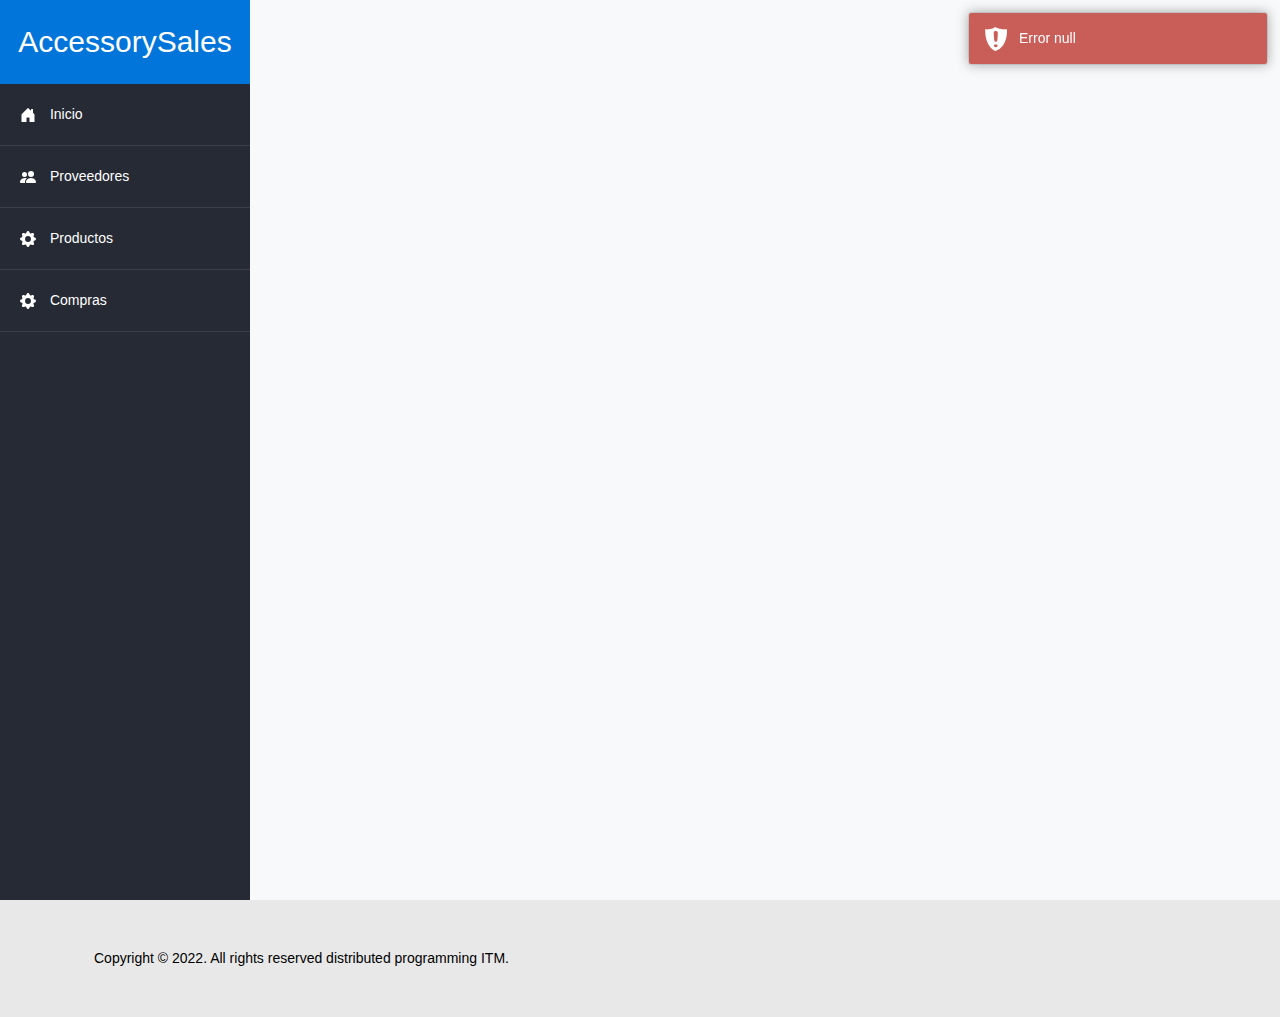
==== Web/index.html @ 5f5a77a9 "Add project files." ====
﻿<!DOCTYPE html>
<html data-ng-app="pedaleaApp">
<head>
    <meta charset="utf-8" />
    <title></title>
    <!-- Styles -->
    <link href="lib/bootstrap-5.1.0/css/bootstrap.min.css" rel="stylesheet" />
    <link href="lib/loading-bar.min.css" rel="stylesheet" />
    <link href="lib/ag-grid/ag-grid.css" rel="stylesheet" />
    <link href="lib/toaster/toaster.css" rel="stylesheet" />
    <link href="lib/ag-grid/ag-theme-balham.css" rel="stylesheet" />
    <link href="lib/MaterialIcons.css" rel="stylesheet" />

    <!-- Scripts -->
    <script src="lib/bootstrap-5.1.0/js/bootstrap.min.js"></script>
    <script src="lib/jquery-3.6.0/jquery-3.6.0.min.js"></script>
    <script src="lib/Angularjs/angular.min.js"></script>
    <script src="lib/Angularjs/angular-route.min.js"></script>
    <script src="lib/ag-grid/ag-grid.min.js"></script>
    <script src="lib/loading-bar.min.js"></script>
    <script src="lib/toaster/toaster.js"></script>

    <!-- Scripts page -->
    <script src="app/app.js"></script>
    <script src="app/modules/generalSvc.js"></script>
    <script src="app/modules/MainCtrl.js"></script>
    <script src="app/modules/suppliers/SuppliersCtrl.js"></script>
    <script src="app/modules/products/ProductsCtrl.js"></script>
    <script src="app/modules/generalIncome/generalIncomeCtrl.js"></script>

    <!-- style pages -->
    <link href="app/modules/home/home.css" rel="stylesheet" />

</head>
<body class="bg-light" ng-controller="MainController as ctrl">

    <div ng-cloak>
        <aside id="asideMenu" ng-include="ctrl.aside"></aside>
        <div class="contentView" ng-view></div>
    </div>

</body>

</html>
---- Web/lib/loading-bar.min.css ----
﻿/*! 
 * angular-loading-bar v0.7.1
 * https://chieffancypants.github.io/angular-loading-bar
 * Copyright (c) 2015 Wes Cruver
 * License: MIT
 */

#loading-bar, #loading-bar-spinner {
    pointer-events: none;
    -webkit-pointer-events: none;
    -webkit-transition: 350ms linear all;
    -moz-transition: 350ms linear all;
    -o-transition: 350ms linear all;
    transition: 350ms linear all
}

    #loading-bar.ng-enter, #loading-bar.ng-leave.ng-leave-active, #loading-bar-spinner.ng-enter, #loading-bar-spinner.ng-leave.ng-leave-active {
        opacity: 0
    }

        #loading-bar.ng-enter.ng-enter-active, #loading-bar.ng-leave, #loading-bar-spinner.ng-enter.ng-enter-active, #loading-bar-spinner.ng-leave {
            opacity: 1
        }

    #loading-bar .bar {
        -webkit-transition: width 350ms;
        -moz-transition: width 350ms;
        -o-transition: width 350ms;
        transition: width 350ms;
        background: #29d;
        position: fixed;
        z-index: 10002;
        top: 0;
        left: 0;
        width: 100%;
        height: 2px;
        border-bottom-right-radius: 1px;
        border-top-right-radius: 1px
    }

    #loading-bar .peg {
        position: absolute;
        width: 70px;
        right: 0;
        top: 0;
        height: 2px;
        opacity: .45;
        -moz-box-shadow: #29d 1px 0 6px 1px;
        -ms-box-shadow: #29d 1px 0 6px 1px;
        -webkit-box-shadow: #29d 1px 0 6px 1px;
        box-shadow: #29d 1px 0 6px 1px;
        -moz-border-radius: 100%;
        -webkit-border-radius: 100%;
        border-radius: 100%
    }

#loading-bar-spinner {
    display: block;
    position: fixed;
    z-index: 10002;
    top: 10px;
    left: 10px
}

    #loading-bar-spinner .spinner-icon {
        width: 14px;
        height: 14px;
        border: solid 2px transparent;
        border-top-color: #29d;
        border-left-color: #29d;
        border-radius: 10px;
        -webkit-animation: loading-bar-spinner 400ms linear infinite;
        -moz-animation: loading-bar-spinner 400ms linear infinite;
        -ms-animation: loading-bar-spinner 400ms linear infinite;
        -o-animation: loading-bar-spinner 400ms linear infinite;
        animation: loading-bar-spinner 400ms linear infinite
    }

@-webkit-keyframes loading-bar-spinner {
    0% {
        -webkit-transform: rotate(0deg);
        transform: rotate(0deg)
    }

    100% {
        -webkit-transform: rotate(360deg);
        transform: rotate(360deg)
    }
}

@-moz-keyframes loading-bar-spinner {
    0% {
        -moz-transform: rotate(0deg);
        transform: rotate(0deg)
    }

    100% {
        -moz-transform: rotate(360deg);
        transform: rotate(360deg)
    }
}

@-o-keyframes loading-bar-spinner {
    0% {
        -o-transform: rotate(0deg);
        transform: rotate(0deg)
    }

    100% {
        -o-transform: rotate(360deg);
        transform: rotate(360deg)
    }
}

@-ms-keyframes loading-bar-spinner {
    0% {
        -ms-transform: rotate(0deg);
        transform: rotate(0deg)
    }

    100% {
        -ms-transform: rotate(360deg);
        transform: rotate(360deg)
    }
}

@keyframes loading-bar-spinner {
    0% {
        transform: rotate(0deg);
        transform: rotate(0deg)
    }

    100% {
        transform: rotate(360deg);
        transform: rotate(360deg)
    }
}
---- Web/lib/ag-grid/ag-grid.css ----
﻿ag-grid-angular {
    display: block;
}

ag-grid-ng2 {
    display: block;
}

ag-grid {
    display: block;
}

ag-grid-polymer {
    display: block;
}

ag-grid-aurelia {
    display: block;
}

.ag-rtl {
    direction: rtl;
}

.ag-ltr {
    direction: ltr;
}

.ag-select-agg-func-popup {
    position: absolute;
}

.ag-body-no-select {
    -webkit-user-select: none;
    -moz-user-select: none;
    -ms-user-select: none;
    user-select: none;
}

.ag-root {
    -webkit-box-sizing: border-box;
    box-sizing: border-box;
    /* was getting some 'should be there' scrolls, this sorts it out */
    overflow: hidden;
    /* set to relative, so absolute popups appear relative to this */
    position: relative;
}

.ag-layout-normal .ag-root {
    height: 100%;
}

.ag-font-style {
    cursor: default;
    /* disable user mouse selection */
    -webkit-user-select: none;
    -moz-user-select: none;
    -ms-user-select: none;
    user-select: none;
}

.ag-layout-for-print {
    display: block;
    white-space: nowrap;
}

    .ag-layout-for-print .ag-row,
    .ag-layout-for-print .ag-cell {
        page-break-inside: avoid !important;
    }

.ag-layout-normal {
    height: 100%;
}

.ag-popup-backdrop {
    height: 100%;
    left: 0;
    position: fixed;
    top: 0;
    width: 100%;
}

.ag-header {
    -webkit-box-sizing: border-box;
    box-sizing: border-box;
    overflow: hidden;
    white-space: nowrap;
    width: 100%;
}

.ag-layout-normal .ag-header {
    left: 0;
    position: absolute;
    top: 0;
}

.ag-pinned-left-header {
    -webkit-box-sizing: border-box;
    box-sizing: border-box;
    display: inline-block;
    float: left;
    height: 100%;
    overflow: hidden;
}

.ag-pinned-right-header {
    -webkit-box-sizing: border-box;
    box-sizing: border-box;
    display: inline-block;
    float: right;
    height: 100%;
    overflow: hidden;
}

.ag-header-viewport {
    -webkit-box-sizing: border-box;
    box-sizing: border-box;
    height: 100%;
    overflow: hidden;
}

.ag-layout-normal .ag-header-row {
    position: absolute;
}

.ag-layout-normal .ag-header-container {
    -webkit-box-sizing: border-box;
    box-sizing: border-box;
    height: 100%;
    position: relative;
    white-space: nowrap;
}

.ag-layout-auto-height .ag-header-row {
    position: absolute;
}

.ag-layout-auto-height .ag-header-container {
    -webkit-box-sizing: border-box;
    box-sizing: border-box;
    height: 100%;
    position: relative;
    white-space: nowrap;
}

.ag-layout-for-print .ag-header-container {
    white-space: nowrap;
}

.ag-header-overlay {
    display: block;
    position: absolute;
}

.ag-header-cell {
    -webkit-box-sizing: border-box;
    box-sizing: border-box;
    display: inline-block;
    height: 100%;
    position: absolute;
    vertical-align: bottom;
}

.ag-floating-filter {
    -webkit-box-sizing: border-box;
    box-sizing: border-box;
    display: inline-block;
    position: absolute;
}

.ag-floating-filter-body {
    height: 20px;
    margin-right: 25px;
}

.ag-floating-filter-full-body {
    height: 20px;
    width: 100%;
}

.ag-floating-filter-input {
    width: 100%;
}

    .ag-floating-filter-input:-moz-read-only {
        background-color: #eee;
    }

    .ag-floating-filter-input:read-only {
        background-color: #eee;
    }

.ag-floating-filter-menu {
    position: absolute;
    -webkit-user-select: none;
    -moz-user-select: none;
    -ms-user-select: none;
    user-select: none;
}

.ag-dnd-ghost {
    background: #e5e5e5;
    border: 1px solid black;
    -webkit-box-sizing: border-box;
    box-sizing: border-box;
    cursor: move;
    font-family: "Helvetica Neue", Helvetica, Arial, sans-serif;
    font-size: 14px;
    line-height: 1.4;
    overflow: hidden;
    padding: 3px;
    position: absolute;
    text-overflow: ellipsis;
    -webkit-user-select: none;
    -moz-user-select: none;
    -ms-user-select: none;
    user-select: none;
}

.ag-dnd-ghost-icon {
    display: inline-block;
    float: left;
    padding: 2px;
}

.ag-dnd-ghost-label {
    display: inline-block;
}

.ag-header-group-cell {
    -webkit-box-sizing: border-box;
    box-sizing: border-box;
    display: inline-block;
    height: 100%;
    overflow: hidden;
    position: absolute;
    text-overflow: ellipsis;
}

.ag-header-group-cell-label {
    overflow: hidden;
    text-overflow: ellipsis;
    display: -webkit-box;
    display: -ms-flexbox;
    display: flex;
}

.ag-header-cell-label {
    overflow: hidden;
    text-overflow: ellipsis;
}

.ag-header-cell-resize {
    cursor: col-resize;
    height: 100%;
    width: 4px;
}

.ag-ltr .ag-header-cell-resize {
    float: right;
}

.ag-ltr .ag-pinned-right-header .ag-header-cell-resize {
    float: left;
}

.ag-rtl .ag-header-cell-resize {
    float: left;
}

.ag-rtl .ag-pinned-left-header .ag-header-cell-resize {
    float: right;
}

.ag-ltr .ag-header-select-all {
    float: left;
}

.ag-rtl .ag-header-select-all {
    float: right;
}

.ag-header-expand-icon {
    padding-left: 4px;
}

.ag-header-cell-menu-button {
    float: right;
}

.ag-overlay-panel {
    display: table;
    height: 100%;
    pointer-events: none;
    width: 100%;
}

.ag-overlay-wrapper {
    display: table-cell;
    text-align: center;
    vertical-align: middle;
}

.ag-bl-overlay {
    height: 100%;
    left: 0;
    pointer-events: none;
    position: absolute;
    top: 0;
    width: 100%;
}

.ag-bl-full-height {
    height: 100%;
    overflow: hidden;
    position: relative;
}

.ag-bl-west {
    float: left;
}

.ag-bl-full-height-west {
    height: 100%;
}

.ag-bl-east {
    float: right;
}

.ag-bl-full-height-east {
    height: 100%;
}

.ag-bl-full-height-center {
    height: 100%;
}

.ag-bl-normal {
    height: 100%;
    position: relative;
}

.ag-bl-normal-center-row {
    height: 100%;
    overflow: hidden;
}

.ag-bl-normal-west {
    float: left;
    height: 100%;
}

.ag-bl-normal-east {
    float: right;
    height: 100%;
}

.ag-column-panel {
    display: -webkit-box;
    display: -ms-flexbox;
    display: flex;
    overflow-y: auto;
}

.ag-column-panel-center {
    display: -webkit-box;
    display: -ms-flexbox;
    display: flex;
    max-height: 100vh;
    min-height: 400px;
    -webkit-box-orient: vertical;
    -webkit-box-direction: normal;
    -ms-flex-direction: column;
    flex-direction: column;
    -webkit-box-flex: 1;
    -ms-flex-positive: 1;
    flex-grow: 1;
    overflow-x: hidden;
}

.ag-bl-normal-center {
    height: 100%;
}

.ag-bl-dont-fill {
    position: relative;
}

.ag-body {
    -webkit-box-sizing: border-box;
    box-sizing: border-box;
    width: 100%;
}

.ag-layout-normal .ag-body {
    height: 100%;
    position: absolute;
}

.ag-floating-top {
    -webkit-box-sizing: border-box;
    box-sizing: border-box;
    overflow: hidden;
    white-space: nowrap;
    width: 100%;
}

.ag-layout-normal .ag-floating-top {
    left: 0;
    position: absolute;
}

.ag-pinned-left-floating-top {
    -webkit-box-sizing: border-box;
    box-sizing: border-box;
    display: inline-block;
    float: left;
    overflow: hidden;
    position: relative;
}

.ag-layout-normal .ag-pinned-left-floating-top {
    height: 100%;
}

.ag-pinned-right-floating-top {
    -webkit-box-sizing: border-box;
    box-sizing: border-box;
    display: inline-block;
    float: right;
    overflow: hidden;
    position: relative;
}

.ag-layout-normal .ag-pinned-right-floating-top {
    height: 100%;
}

.ag-floating-top-viewport {
    -webkit-box-sizing: border-box;
    box-sizing: border-box;
    overflow: hidden;
}

.ag-layout-normal .ag-floating-top-viewport {
    height: 100%;
}

.ag-floating-top-container {
    -webkit-box-sizing: border-box;
    box-sizing: border-box;
    position: relative;
    white-space: nowrap;
}

.ag-floating-bottom {
    -webkit-box-sizing: border-box;
    box-sizing: border-box;
    overflow: hidden;
    white-space: nowrap;
    width: 100%;
}

.ag-layout-normal .ag-floating-bottom {
    left: 0;
    position: absolute;
}

.ag-pinned-left-floating-bottom {
    -webkit-box-sizing: border-box;
    box-sizing: border-box;
    display: inline-block;
    float: left;
    overflow: hidden;
    position: relative;
}

.ag-layout-normal .ag-pinned-left-floating-bottom {
    height: 100%;
}

.ag-pinned-right-floating-bottom {
    -webkit-box-sizing: border-box;
    box-sizing: border-box;
    display: inline-block;
    float: right;
    overflow: hidden;
    position: relative;
}

.ag-layout-normal .ag-pinned-right-floating-bottom {
    height: 100%;
}

.ag-floating-bottom-viewport {
    -webkit-box-sizing: border-box;
    box-sizing: border-box;
    overflow: hidden;
}

.ag-layout-normal .ag-floating-bottom-viewport {
    height: 100%;
}

.ag-floating-bottom-container {
    -webkit-box-sizing: border-box;
    box-sizing: border-box;
    position: relative;
    white-space: nowrap;
}

.ag-hacked-scroll .ag-pinned-left-cols-viewport {
    float: left;
}

.ag-pinned-left-cols-container {
    display: inline-block;
    position: relative;
}

.ag-hacked-scroll .ag-pinned-right-cols-viewport {
    float: right;
}

.ag-ltr .ag-hacked-scroll .ag-pinned-right-cols-viewport {
    overflow-x: hidden;
    overflow-y: auto;
}

.ag-ltr .ag-hacked-scroll .ag-pinned-left-cols-viewport {
    overflow: hidden;
}

.ag-rtl .ag-hacked-scroll .ag-pinned-right-cols-viewport {
    overflow: hidden;
}

.ag-rtl .ag-hacked-scroll .ag-pinned-left-cols-viewport {
    overflow-x: hidden;
    overflow-y: auto;
}

.ag-native-scroll .ag-pinned-right-cols-viewport {
    float: right;
    overflow-x: hidden;
    overflow-y: auto;
}

.ag-native-scroll .ag-pinned-left-cols-viewport {
    float: left;
    overflow-x: hidden;
    overflow-y: auto;
}

.ag-hide-scroll-bar {
    margin-right: -16px;
    overflow-y: scroll;
    overflow-x: hidden;
}

.ag-pinned-right-cols-container {
    display: inline-block;
    position: relative;
}

.ag-layout-normal .ag-body-viewport-wrapper {
    height: 100%;
}

.ag-body-viewport {
    overflow-x: auto;
    overflow-y: auto;
}

.ag-layout-normal .ag-body-viewport {
    height: 100%;
}

.ag-full-width-viewport {
    -webkit-box-sizing: border-box;
    box-sizing: border-box;
    display: inline;
    height: 100%;
    left: 0;
    pointer-events: none;
    position: absolute;
    top: 0;
    width: 100%;
}

.ag-hacked-scroll .ag-full-width-viewport {
    overflow: hidden;
}

.ag-native-scroll .ag-full-width-viewport {
    overflow-y: auto;
    overflow-x: hidden;
}

.ag-full-width-container {
    overflow: hidden;
    position: relative;
    width: 100%;
}

.ag-floating-bottom-full-width-container {
    display: inline;
    height: 100%;
    left: 0;
    overflow: hidden;
    pointer-events: none;
    position: absolute;
    top: 0;
    width: 100%;
}

.ag-floating-top-full-width-container {
    display: inline;
    height: 100%;
    left: 0;
    overflow: hidden;
    pointer-events: none;
    position: absolute;
    top: 0;
    width: 100%;
}

.ag-full-width-row {
    overflow: hidden;
    pointer-events: all;
}

.ag-layout-normal .ag-body-container {
    display: inline-block;
    margin-bottom: -2px;
    position: relative;
}

.ag-layout-auto-height .ag-body-container {
    display: block;
    position: relative;
}

.ag-row-animation .ag-row {
    -webkit-transition: height 0.4s, background-color 0.1s, opacity 0.2s, -webkit-transform 0.4s;
    transition: height 0.4s, background-color 0.1s, opacity 0.2s, -webkit-transform 0.4s;
    transition: transform 0.4s, height 0.4s, background-color 0.1s, opacity 0.2s;
    transition: transform 0.4s, height 0.4s, background-color 0.1s, opacity 0.2s, -webkit-transform 0.4s;
}

.ag-row-no-animation .ag-row {
    -webkit-transition: background-color 0.1s;
    transition: background-color 0.1s;
}

.ag-row {
    -webkit-box-sizing: border-box;
    box-sizing: border-box;
}

.ag-layout-normal .ag-row {
    position: absolute;
    white-space: nowrap;
    width: 100%;
}

.ag-layout-auto-height .ag-row {
    position: relative;
    white-space: nowrap;
    width: 100%;
}

.ag-layout-for-print .ag-row {
    position: relative;
}

.ag-column-moving .ag-cell {
    -webkit-transition: left 0.2s;
    transition: left 0.2s;
}

.ag-column-moving .ag-header-cell {
    -webkit-transition: left 0.2s;
    transition: left 0.2s;
}

.ag-column-moving .ag-header-group-cell {
    -webkit-transition: left 0.2s, width 0.2s;
    transition: left 0.2s, width 0.2s;
}

.ag-column-drop {
    -webkit-box-sizing: border-box;
    box-sizing: border-box;
    width: 100%;
}

.ag-column-drop-vertical {
    display: -webkit-box;
    display: -ms-flexbox;
    display: flex;
    -webkit-box-orient: vertical;
    -webkit-box-direction: normal;
    -ms-flex-direction: column;
    flex-direction: column;
    -webkit-box-flex: 1;
    -ms-flex-positive: 1;
    flex-grow: 1;
    height: 50px;
    overflow: hidden;
}

    .ag-column-drop-vertical .ag-column-drop-list {
        -webkit-box-flex: 1;
        -ms-flex-positive: 1;
        flex-grow: 1;
        height: 20px;
        overflow-x: auto;
    }

    .ag-column-drop-vertical .ag-column-drop-cell {
        display: -webkit-box;
        display: -ms-flexbox;
        display: flex;
    }

        .ag-column-drop-vertical .ag-column-drop-cell .ag-column-drop-cell-text {
            overflow: hidden;
            -webkit-box-flex: 1;
            -ms-flex: 1;
            flex: 1;
            text-overflow: ellipsis;
            white-space: nowrap;
        }

    .ag-column-drop-vertical .ag-column-drop-empty-message {
        display: block;
    }

    .ag-column-drop-vertical .ag-column-drop-cell-button {
        line-height: 16px;
    }

.ag-ltr .ag-column-drop-vertical .ag-column-drop-cell-button {
    float: right;
}

.ag-rtl .ag-column-drop-vertical .ag-column-drop-cell-button {
    float: left;
}

.ag-column-drop-horizontal {
    white-space: nowrap;
}

    .ag-column-drop-horizontal .ag-column-drop-cell {
        display: inline-block;
    }

    .ag-column-drop-horizontal .ag-column-drop-empty-message {
        display: inline-block;
    }

    .ag-column-drop-horizontal .ag-column-drop-list {
        height: 100%;
    }

.ag-cell {
    -webkit-box-sizing: border-box;
    box-sizing: border-box;
    display: inline-block;
    overflow: hidden;
    position: absolute;
    text-overflow: ellipsis;
    white-space: nowrap;
}

.ag-cell-with-height {
    height: 100%;
}

.ag-value-slide-out {
    margin-right: 5px;
    opacity: 1;
    -webkit-transition: opacity 3s, margin-right 3s;
    transition: opacity 3s, margin-right 3s;
    -webkit-transition-timing-function: linear;
    transition-timing-function: linear;
}

.ag-value-slide-out-end {
    margin-right: 10px;
    opacity: 0;
}

.ag-opacity-zero {
    opacity: 0;
}

.ag-cell-edit-input {
    height: 100%;
    width: 100%;
}

.ag-group-cell-entire-row {
    -webkit-box-sizing: border-box;
    box-sizing: border-box;
    display: inline-block;
    height: 100%;
    overflow: hidden;
    text-overflow: ellipsis;
    white-space: nowrap;
    width: 100%;
}

.ag-footer-cell-entire-row {
    -webkit-box-sizing: border-box;
    box-sizing: border-box;
    display: inline-block;
    height: 100%;
    overflow: hidden;
    text-overflow: ellipsis;
    white-space: nowrap;
    width: 100%;
}

.ag-large .ag-root {
    font-size: 20px;
}

.ag-popup-editor {
    position: absolute;
    -webkit-user-select: none;
    -moz-user-select: none;
    -ms-user-select: none;
    user-select: none;
}

.ag-menu {
    max-height: 100%;
    overflow-y: auto;
    position: absolute;
    -webkit-user-select: none;
    -moz-user-select: none;
    -ms-user-select: none;
    user-select: none;
}

.ag-menu-column-select-wrapper {
    height: 300px;
    overflow: auto;
    width: 200px;
}

.ag-menu-list {
    border-collapse: collapse;
    display: table;
}

.ag-menu-option {
    display: table-row;
}

.ag-menu-option-text {
    display: table-cell;
}

.ag-menu-option-shortcut {
    display: table-cell;
}

.ag-menu-option-icon {
    display: table-cell;
}

.ag-menu-option-popup-pointer {
    display: table-cell;
}

.ag-menu-separator {
    display: table-row;
}

.ag-menu-separator-cell {
    display: table-cell;
}

.ag-virtual-list-viewport {
    height: 100%;
    overflow-x: auto;
    width: 100%;
}

.ag-virtual-list-container {
    overflow: hidden;
    position: relative;
}

.ag-rich-select {
    cursor: default;
    outline: none;
}

.ag-rich-select-row {
    white-space: nowrap;
}

.ag-rich-select-list {
    height: 200px;
    width: 200px;
}

.ag-set-filter-list {
    height: 200px;
    width: 200px;
}

.ag-set-filter-item {
    overflow: hidden;
    text-overflow: ellipsis;
    white-space: nowrap;
}

.ag-virtual-list-item {
    position: absolute;
    width: 100%;
}

    .ag-virtual-list-item span:empty:not(.ag-icon) {
        border-left: 1px solid transparent;
    }

.ag-filter-filter {
    -webkit-box-sizing: border-box;
    box-sizing: border-box;
    width: 100%;
}

.ag-floating-filter-body input {
    height: 19px;
    margin: 0;
    width: 100%;
}

.ag-floating-filter-full-body input {
    height: 19px;
    margin: 0;
    width: 100%;
}

.ag-filter-select {
    margin: 4px 4px 0 4px;
    width: 110px;
}

.ag-list-selection {
    cursor: default;
    -webkit-user-select: none;
    -moz-user-select: none;
    -ms-user-select: none;
    user-select: none;
}

.ag-column-panel {
    -webkit-box-sizing: border-box;
    box-sizing: border-box;
    cursor: default;
    -webkit-user-select: none;
    -moz-user-select: none;
    -ms-user-select: none;
    user-select: none;
    width: 200px;
}

.ag-layout-normal .ag-column-panel {
    height: 100%;
}

.ag-layout-normal .ag-column-panel-center {
    display: -webkit-box;
    display: -ms-flexbox;
    display: flex;
    -webkit-box-orient: vertical;
    -webkit-box-direction: normal;
    -ms-flex-direction: column;
    flex-direction: column;
    height: 100%;
}

.ag-column-container {
    -webkit-box-flex: 1;
    -ms-flex-positive: 1;
    flex-grow: 1;
    height: 50px;
    overflow: auto;
}

.ag-column-select-indent {
    display: inline-block;
}

.ag-ltr .ag-column-select-column {
    margin-left: 16px;
}

.ag-rtl .ag-column-select-column {
    margin-right: 16px;
}

.ag-column-select-column,
.ag-column-select-column-group {
    -webkit-box-align: stretch;
    -ms-flex-align: stretch;
    align-items: stretch;
    display: -webkit-box;
    display: -ms-flexbox;
    display: flex;
    -webkit-box-orient: horizontal;
    -webkit-box-direction: normal;
    -ms-flex-direction: row;
    flex-direction: row;
    -ms-flex-wrap: nowrap;
    flex-wrap: nowrap;
    text-overflow: ellipsis;
    white-space: nowrap;
}

    .ag-column-select-column .ag-column-select-label,
    .ag-column-select-column .ag-column-select-column-group-label,
    .ag-column-select-column-group .ag-column-select-label,
    .ag-column-select-column-group .ag-column-select-column-group-label {
        -webkit-box-flex: 1;
        -ms-flex-positive: 1;
        flex-grow: 1;
        -ms-flex-negative: 1;
        flex-shrink: 1;
        overflow: hidden;
        text-overflow: ellipsis;
    }

    .ag-column-select-column .ag-column-drag,
    .ag-column-select-column-group .ag-column-drag {
        min-width: 16px;
        -webkit-box-flex: 0;
        -ms-flex-positive: 0;
        flex-grow: 0;
        -ms-flex-negative: 0;
        flex-shrink: 0;
    }

.ag-column-select-panel {
    display: -webkit-box;
    display: -ms-flexbox;
    display: flex;
    -webkit-box-orient: vertical;
    -webkit-box-direction: normal;
    -ms-flex-direction: column;
    flex-direction: column;
    overflow: hidden;
}

.ag-tool-panel .ag-column-select-panel {
    -webkit-box-flex: 4;
    -ms-flex-positive: 4;
    flex-grow: 4;
}

.ag-tool-panel-horizontal-resize {
    cursor: col-resize;
    height: 100%;
    position: absolute;
    top: 0;
    width: 5px;
    z-index: 1;
}

.ag-rtl .ag-tool-panel-horizontal-resize {
    float: right;
    -webkit-transform: translateX(3px);
    transform: translateX(3px);
}

.ag-ltr .ag-tool-panel-horizontal-resize {
    float: left;
    -webkit-transform: translateX(-3px);
    transform: translateX(-3px);
}

.ag-menu-column-select-wrapper .ag-column-select-panel {
    height: 100%;
}

.ag-hidden {
    display: none !important;
}

.ag-visibility-hidden {
    visibility: hidden !important;
}

.ag-faded {
    opacity: 0.3;
}

.ag-width-half {
    display: inline-block;
    width: 50%;
}

.ag-shake-left-to-right {
    -webkit-animation-direction: alternate;
    animation-direction: alternate;
    -webkit-animation-duration: 0.2s;
    animation-duration: 0.2s;
    -webkit-animation-iteration-count: infinite;
    animation-iteration-count: infinite;
    -webkit-animation-name: ag-shake-left-to-right;
    animation-name: ag-shake-left-to-right;
}

@-webkit-keyframes ag-shake-left-to-right {
    from {
        padding-left: 6px;
        padding-right: 2px;
    }

    to {
        padding-left: 2px;
        padding-right: 6px;
    }
}

@keyframes ag-shake-left-to-right {
    from {
        padding-left: 6px;
        padding-right: 2px;
    }

    to {
        padding-left: 2px;
        padding-right: 6px;
    }
}

/* icons are used outside of the grid root (in the ghost) */
.ag-icon-aggregation {
    display: inline-block;
    background: transparent url([data-uri]) center no-repeat;
    background-size: 12px 12px;
    -webkit-filter: "initial";
    filter: "initial";
    height: 12px;
    width: 12px;
}

.ag-icon-arrows {
    display: inline-block;
    background: transparent url([data-uri]) center no-repeat;
    background-size: 12px 12px;
    -webkit-filter: "initial";
    filter: "initial";
    height: 12px;
    width: 12px;
}

.ag-icon-asc {
    display: inline-block;
    background: transparent url([data-uri]) center no-repeat;
    background-size: 12px 12px;
    -webkit-filter: "initial";
    filter: "initial";
    height: 12px;
    width: 12px;
}

.ag-icon-checkbox-checked-readonly {
    display: inline-block;
    background: transparent url([data-uri]) center no-repeat;
    background-size: 12px 12px;
    -webkit-filter: "initial";
    filter: "initial";
    height: 12px;
    width: 12px;
}

.ag-icon-checkbox-checked {
    display: inline-block;
    background: transparent url([data-uri]) center no-repeat;
    background-size: 12px 12px;
    -webkit-filter: "initial";
    filter: "initial";
    height: 12px;
    width: 12px;
}

.ag-icon-checkbox-indeterminate-readonly {
    display: inline-block;
    background: transparent url([data-uri]) center no-repeat;
    background-size: 12px 12px;
    -webkit-filter: "initial";
    filter: "initial";
    height: 12px;
    width: 12px;
}

.ag-icon-checkbox-indeterminate {
    display: inline-block;
    background: transparent url([data-uri]) center no-repeat;
    background-size: 12px 12px;
    -webkit-filter: "initial";
    filter: "initial";
    height: 12px;
    width: 12px;
}

.ag-icon-checkbox-unchecked-readonly {
    display: inline-block;
    background: transparent url([data-uri]) center no-repeat;
    background-size: 12px 12px;
    -webkit-filter: "initial";
    filter: "initial";
    height: 12px;
    width: 12px;
}

.ag-icon-checkbox-unchecked {
    display: inline-block;
    background: transparent url([data-uri]) center no-repeat;
    background-size: 12px 12px;
    -webkit-filter: "initial";
    filter: "initial";
    height: 12px;
    width: 12px;
}

.ag-icon-column {
    display: inline-block;
    background: transparent url([data-uri]) center no-repeat;
    background-size: 12px 12px;
    -webkit-filter: "initial";
    filter: "initial";
    height: 12px;
    width: 12px;
}

.ag-icon-columns {
    display: inline-block;
    background: transparent url([data-uri]) center no-repeat;
    background-size: 12px 12px;
    -webkit-filter: "initial";
    filter: "initial";
    height: 12px;
    width: 12px;
}

.ag-icon-contracted {
    display: inline-block;
    background: transparent url([data-uri]) center no-repeat;
    background-size: 12px 12px;
    -webkit-filter: "initial";
    filter: "initial";
    height: 12px;
    width: 12px;
}

.ag-icon-copy {
    display: inline-block;
    background: transparent url([data-uri]) center no-repeat;
    background-size: 12px 12px;
    -webkit-filter: "initial";
    filter: "initial";
    height: 12px;
    width: 12px;
}

.ag-icon-cut {
    display: inline-block;
    background: transparent url([data-uri]) center no-repeat;
    background-size: 12px 12px;
    -webkit-filter: "initial";
    filter: "initial";
    height: 12px;
    width: 12px;
}

.ag-icon-desc {
    display: inline-block;
    background: transparent url([data-uri]) center no-repeat;
    background-size: 12px 12px;
    -webkit-filter: "initial";
    filter: "initial";
    height: 12px;
    width: 12px;
}

.ag-icon-expanded {
    display: inline-block;
    background: transparent url([data-uri]) center no-repeat;
    background-size: 12px 12px;
    -webkit-filter: "initial";
    filter: "initial";
    height: 12px;
    width: 12px;
}

.ag-icon-eye-slash {
    display: inline-block;
    background: transparent url([data-uri]) center no-repeat;
    background-size: 12px 12px;
    -webkit-filter: "initial";
    filter: "initial";
    height: 12px;
    width: 12px;
}

.ag-icon-eye {
    display: inline-block;
    background: transparent url([data-uri]) center no-repeat;
    background-size: 12px 12px;
    -webkit-filter: "initial";
    filter: "initial";
    height: 12px;
    width: 12px;
}

.ag-icon-filter {
    display: inline-block;
    background: transparent url([data-uri]) center no-repeat;
    background-size: 12px 12px;
    -webkit-filter: "initial";
    filter: "initial";
    height: 12px;
    width: 12px;
}

.ag-icon-group {
    display: inline-block;
    background: transparent url([data-uri]) center no-repeat;
    background-size: 12px 12px;
    -webkit-filter: "initial";
    filter: "initial";
    height: 12px;
    width: 12px;
}

.ag-icon-indeterminate {
    display: inline-block;
    background: transparent url([data-uri]) center no-repeat;
    background-size: 12px 12px;
    -webkit-filter: "initial";
    filter: "initial";
    height: 12px;
    width: 12px;
}

.ag-icon-left {
    display: inline-block;
    background: transparent url([data-uri]) center no-repeat;
    background-size: 12px 12px;
    -webkit-filter: "initial";
    filter: "initial";
    height: 12px;
    width: 12px;
}

.ag-icon-loading {
    display: inline-block;
    background: transparent url([data-uri]) center no-repeat;
    background-size: 12px 12px;
    -webkit-filter: "initial";
    filter: "initial";
    height: 12px;
    width: 12px;
}

.ag-icon-menu {
    display: inline-block;
    background: transparent url([data-uri]) center no-repeat;
    background-size: 12px 12px;
    -webkit-filter: "initial";
    filter: "initial";
    height: 12px;
    width: 12px;
}

.ag-icon-minus {
    display: inline-block;
    background: transparent url([data-uri]) center no-repeat;
    background-size: 12px 12px;
    -webkit-filter: "initial";
    filter: "initial";
    height: 12px;
    width: 12px;
}

.ag-icon-none {
    display: inline-block;
    background: transparent url([data-uri]) center no-repeat;
    background-size: 12px 12px;
    -webkit-filter: "initial";
    filter: "initial";
    height: 12px;
    width: 12px;
}

.ag-icon-not-allowed {
    display: inline-block;
    background: transparent url([data-uri]) center no-repeat;
    background-size: 12px 12px;
    -webkit-filter: "initial";
    filter: "initial";
    height: 12px;
    width: 12px;
}

.ag-icon-paste {
    display: inline-block;
    background: transparent url([data-uri]) center no-repeat;
    background-size: 12px 12px;
    -webkit-filter: "initial";
    filter: "initial";
    height: 12px;
    width: 12px;
}

.ag-icon-pin {
    display: inline-block;
    background: transparent url([data-uri]) center no-repeat;
    background-size: 12px 12px;
    -webkit-filter: "initial";
    filter: "initial";
    height: 12px;
    width: 12px;
}

.ag-icon-pivot {
    display: inline-block;
    background: transparent url([data-uri]) center no-repeat;
    background-size: 12px 12px;
    -webkit-filter: "initial";
    filter: "initial";
    height: 12px;
    width: 12px;
}

.ag-icon-plus {
    display: inline-block;
    background: transparent url([data-uri]) center no-repeat;
    background-size: 12px 12px;
    -webkit-filter: "initial";
    filter: "initial";
    height: 12px;
    width: 12px;
}

.ag-icon-right {
    display: inline-block;
    background: transparent url([data-uri]) center no-repeat;
    background-size: 12px 12px;
    -webkit-filter: "initial";
    filter: "initial";
    height: 12px;
    width: 12px;
}

.ag-icon-small-left {
    display: inline-block;
    background: transparent url([data-uri]) center no-repeat;
    background-size: 12px 12px;
    -webkit-filter: "initial";
    filter: "initial";
    height: 12px;
    width: 12px;
}

.ag-icon-small-right {
    display: inline-block;
    background: transparent url([data-uri]) center no-repeat;
    background-size: 12px 12px;
    -webkit-filter: "initial";
    filter: "initial";
    height: 12px;
    width: 12px;
}

.ag-icon-small-up {
    display: inline-block;
    background: transparent url([data-uri]) center no-repeat;
    background-size: 12px 12px;
    -webkit-filter: "initial";
    filter: "initial";
    height: 12px;
    width: 12px;
}

.ag-icon-small-down {
    display: inline-block;
    background: transparent url([data-uri]) center no-repeat;
    background-size: 12px 12px;
    -webkit-filter: "initial";
    filter: "initial";
    height: 12px;
    width: 12px;
}

.ag-icon-tick {
    display: inline-block;
    background: transparent url([data-uri]) center no-repeat;
    background-size: 12px 12px;
    -webkit-filter: "initial";
    filter: "initial";
    height: 12px;
    width: 12px;
}

.ag-icon-cross {
    display: inline-block;
    background: transparent url([data-uri]) center no-repeat;
    background-size: 12px 12px;
    -webkit-filter: "initial";
    filter: "initial";
    height: 12px;
    width: 12px;
}

.ag-icon-tree-open {
    display: inline-block;
    background: transparent url([data-uri]) center no-repeat;
    background-size: 12px 12px;
    -webkit-filter: "initial";
    filter: "initial";
    height: 12px;
    width: 12px;
}

.ag-icon-tree-closed {
    display: inline-block;
    background: transparent url([data-uri]) center no-repeat;
    background-size: 12px 12px;
    -webkit-filter: "initial";
    filter: "initial";
    height: 12px;
    width: 12px;
}

.ag-icon-tree-indeterminate {
    display: inline-block;
    background: transparent url([data-uri]) center no-repeat;
    background-size: 12px 12px;
    -webkit-filter: "initial";
    filter: "initial";
    height: 12px;
    width: 12px;
}

.loading-filter {
    background-color: #e6e6e6;
    height: 100%;
    padding: 5px;
    position: absolute;
    top: 34px;
    width: 100%;
    z-index: 1;
}

.ag-details-row {
    height: 100%;
    width: 100%;
}

.ag-details-grid {
    height: 100%;
    width: 100%;
}

.ag-column-select-header {
    display: -webkit-box;
    display: -ms-flexbox;
    display: flex;
    -webkit-box-orient: horizontal;
    -webkit-box-direction: normal;
    -ms-flex-direction: row;
    flex-direction: row;
}

.ag-ltr .ag-toolpanel-indent-1 {
    padding-left: 10px;
}

.ag-rtl .ag-toolpanel-indent-1 {
    padding-right: 10px;
}

.ag-ltr .ag-row-group-indent-1 {
    padding-left: 10px;
}

.ag-rtl .ag-row-group-indent-1 {
    padding-right: 10px;
}

.ag-ltr .ag-toolpanel-indent-2 {
    padding-left: 20px;
}

.ag-rtl .ag-toolpanel-indent-2 {
    padding-right: 20px;
}

.ag-ltr .ag-row-group-indent-2 {
    padding-left: 20px;
}

.ag-rtl .ag-row-group-indent-2 {
    padding-right: 20px;
}

.ag-ltr .ag-toolpanel-indent-3 {
    padding-left: 30px;
}

.ag-rtl .ag-toolpanel-indent-3 {
    padding-right: 30px;
}

.ag-ltr .ag-row-group-indent-3 {
    padding-left: 30px;
}

.ag-rtl .ag-row-group-indent-3 {
    padding-right: 30px;
}

.ag-ltr .ag-toolpanel-indent-4 {
    padding-left: 40px;
}

.ag-rtl .ag-toolpanel-indent-4 {
    padding-right: 40px;
}

.ag-ltr .ag-row-group-indent-4 {
    padding-left: 40px;
}

.ag-rtl .ag-row-group-indent-4 {
    padding-right: 40px;
}

.ag-ltr .ag-toolpanel-indent-5 {
    padding-left: 50px;
}

.ag-rtl .ag-toolpanel-indent-5 {
    padding-right: 50px;
}

.ag-ltr .ag-row-group-indent-5 {
    padding-left: 50px;
}

.ag-rtl .ag-row-group-indent-5 {
    padding-right: 50px;
}

.ag-ltr .ag-toolpanel-indent-6 {
    padding-left: 60px;
}

.ag-rtl .ag-toolpanel-indent-6 {
    padding-right: 60px;
}

.ag-ltr .ag-row-group-indent-6 {
    padding-left: 60px;
}

.ag-rtl .ag-row-group-indent-6 {
    padding-right: 60px;
}

.ag-ltr .ag-toolpanel-indent-7 {
    padding-left: 70px;
}

.ag-rtl .ag-toolpanel-indent-7 {
    padding-right: 70px;
}

.ag-ltr .ag-row-group-indent-7 {
    padding-left: 70px;
}

.ag-rtl .ag-row-group-indent-7 {
    padding-right: 70px;
}

.ag-ltr .ag-toolpanel-indent-8 {
    padding-left: 80px;
}

.ag-rtl .ag-toolpanel-indent-8 {
    padding-right: 80px;
}

.ag-ltr .ag-row-group-indent-8 {
    padding-left: 80px;
}

.ag-rtl .ag-row-group-indent-8 {
    padding-right: 80px;
}

.ag-ltr .ag-toolpanel-indent-9 {
    padding-left: 90px;
}

.ag-rtl .ag-toolpanel-indent-9 {
    padding-right: 90px;
}

.ag-ltr .ag-row-group-indent-9 {
    padding-left: 90px;
}

.ag-rtl .ag-row-group-indent-9 {
    padding-right: 90px;
}

.ag-ltr .ag-toolpanel-indent-10 {
    padding-left: 100px;
}

.ag-rtl .ag-toolpanel-indent-10 {
    padding-right: 100px;
}

.ag-ltr .ag-row-group-indent-10 {
    padding-left: 100px;
}

.ag-rtl .ag-row-group-indent-10 {
    padding-right: 100px;
}

.ag-ltr .ag-toolpanel-indent-11 {
    padding-left: 110px;
}

.ag-rtl .ag-toolpanel-indent-11 {
    padding-right: 110px;
}

.ag-ltr .ag-row-group-indent-11 {
    padding-left: 110px;
}

.ag-rtl .ag-row-group-indent-11 {
    padding-right: 110px;
}

.ag-ltr .ag-toolpanel-indent-12 {
    padding-left: 120px;
}

.ag-rtl .ag-toolpanel-indent-12 {
    padding-right: 120px;
}

.ag-ltr .ag-row-group-indent-12 {
    padding-left: 120px;
}

.ag-rtl .ag-row-group-indent-12 {
    padding-right: 120px;
}

.ag-ltr .ag-toolpanel-indent-13 {
    padding-left: 130px;
}

.ag-rtl .ag-toolpanel-indent-13 {
    padding-right: 130px;
}

.ag-ltr .ag-row-group-indent-13 {
    padding-left: 130px;
}

.ag-rtl .ag-row-group-indent-13 {
    padding-right: 130px;
}

.ag-ltr .ag-toolpanel-indent-14 {
    padding-left: 140px;
}

.ag-rtl .ag-toolpanel-indent-14 {
    padding-right: 140px;
}

.ag-ltr .ag-row-group-indent-14 {
    padding-left: 140px;
}

.ag-rtl .ag-row-group-indent-14 {
    padding-right: 140px;
}

.ag-ltr .ag-toolpanel-indent-15 {
    padding-left: 150px;
}

.ag-rtl .ag-toolpanel-indent-15 {
    padding-right: 150px;
}

.ag-ltr .ag-row-group-indent-15 {
    padding-left: 150px;
}

.ag-rtl .ag-row-group-indent-15 {
    padding-right: 150px;
}

.ag-ltr .ag-toolpanel-indent-16 {
    padding-left: 160px;
}

.ag-rtl .ag-toolpanel-indent-16 {
    padding-right: 160px;
}

.ag-ltr .ag-row-group-indent-16 {
    padding-left: 160px;
}

.ag-rtl .ag-row-group-indent-16 {
    padding-right: 160px;
}

.ag-ltr .ag-toolpanel-indent-17 {
    padding-left: 170px;
}

.ag-rtl .ag-toolpanel-indent-17 {
    padding-right: 170px;
}

.ag-ltr .ag-row-group-indent-17 {
    padding-left: 170px;
}

.ag-rtl .ag-row-group-indent-17 {
    padding-right: 170px;
}

.ag-ltr .ag-toolpanel-indent-18 {
    padding-left: 180px;
}

.ag-rtl .ag-toolpanel-indent-18 {
    padding-right: 180px;
}

.ag-ltr .ag-row-group-indent-18 {
    padding-left: 180px;
}

.ag-rtl .ag-row-group-indent-18 {
    padding-right: 180px;
}

.ag-ltr .ag-toolpanel-indent-19 {
    padding-left: 190px;
}

.ag-rtl .ag-toolpanel-indent-19 {
    padding-right: 190px;
}

.ag-ltr .ag-row-group-indent-19 {
    padding-left: 190px;
}

.ag-rtl .ag-row-group-indent-19 {
    padding-right: 190px;
}

.ag-ltr .ag-toolpanel-indent-20 {
    padding-left: 200px;
}

.ag-rtl .ag-toolpanel-indent-20 {
    padding-right: 200px;
}

.ag-ltr .ag-row-group-indent-20 {
    padding-left: 200px;
}

.ag-rtl .ag-row-group-indent-20 {
    padding-right: 200px;
}

.ag-ltr .ag-toolpanel-indent-21 {
    padding-left: 210px;
}

.ag-rtl .ag-toolpanel-indent-21 {
    padding-right: 210px;
}

.ag-ltr .ag-row-group-indent-21 {
    padding-left: 210px;
}

.ag-rtl .ag-row-group-indent-21 {
    padding-right: 210px;
}

.ag-ltr .ag-toolpanel-indent-22 {
    padding-left: 220px;
}

.ag-rtl .ag-toolpanel-indent-22 {
    padding-right: 220px;
}

.ag-ltr .ag-row-group-indent-22 {
    padding-left: 220px;
}

.ag-rtl .ag-row-group-indent-22 {
    padding-right: 220px;
}

.ag-ltr .ag-toolpanel-indent-23 {
    padding-left: 230px;
}

.ag-rtl .ag-toolpanel-indent-23 {
    padding-right: 230px;
}

.ag-ltr .ag-row-group-indent-23 {
    padding-left: 230px;
}

.ag-rtl .ag-row-group-indent-23 {
    padding-right: 230px;
}

.ag-ltr .ag-toolpanel-indent-24 {
    padding-left: 240px;
}

.ag-rtl .ag-toolpanel-indent-24 {
    padding-right: 240px;
}

.ag-ltr .ag-row-group-indent-24 {
    padding-left: 240px;
}

.ag-rtl .ag-row-group-indent-24 {
    padding-right: 240px;
}

.ag-ltr .ag-toolpanel-indent-25 {
    padding-left: 250px;
}

.ag-rtl .ag-toolpanel-indent-25 {
    padding-right: 250px;
}

.ag-ltr .ag-row-group-indent-25 {
    padding-left: 250px;
}

.ag-rtl .ag-row-group-indent-25 {
    padding-right: 250px;
}

.ag-ltr .ag-toolpanel-indent-26 {
    padding-left: 260px;
}

.ag-rtl .ag-toolpanel-indent-26 {
    padding-right: 260px;
}

.ag-ltr .ag-row-group-indent-26 {
    padding-left: 260px;
}

.ag-rtl .ag-row-group-indent-26 {
    padding-right: 260px;
}

.ag-ltr .ag-toolpanel-indent-27 {
    padding-left: 270px;
}

.ag-rtl .ag-toolpanel-indent-27 {
    padding-right: 270px;
}

.ag-ltr .ag-row-group-indent-27 {
    padding-left: 270px;
}

.ag-rtl .ag-row-group-indent-27 {
    padding-right: 270px;
}

.ag-ltr .ag-toolpanel-indent-28 {
    padding-left: 280px;
}

.ag-rtl .ag-toolpanel-indent-28 {
    padding-right: 280px;
}

.ag-ltr .ag-row-group-indent-28 {
    padding-left: 280px;
}

.ag-rtl .ag-row-group-indent-28 {
    padding-right: 280px;
}

.ag-ltr .ag-toolpanel-indent-29 {
    padding-left: 290px;
}

.ag-rtl .ag-toolpanel-indent-29 {
    padding-right: 290px;
}

.ag-ltr .ag-row-group-indent-29 {
    padding-left: 290px;
}

.ag-rtl .ag-row-group-indent-29 {
    padding-right: 290px;
}

.ag-ltr .ag-toolpanel-indent-30 {
    padding-left: 300px;
}

.ag-rtl .ag-toolpanel-indent-30 {
    padding-right: 300px;
}

.ag-ltr .ag-row-group-indent-30 {
    padding-left: 300px;
}

.ag-rtl .ag-row-group-indent-30 {
    padding-right: 300px;
}

.ag-ltr .ag-toolpanel-indent-31 {
    padding-left: 310px;
}

.ag-rtl .ag-toolpanel-indent-31 {
    padding-right: 310px;
}

.ag-ltr .ag-row-group-indent-31 {
    padding-left: 310px;
}

.ag-rtl .ag-row-group-indent-31 {
    padding-right: 310px;
}

.ag-ltr .ag-toolpanel-indent-32 {
    padding-left: 320px;
}

.ag-rtl .ag-toolpanel-indent-32 {
    padding-right: 320px;
}

.ag-ltr .ag-row-group-indent-32 {
    padding-left: 320px;
}

.ag-rtl .ag-row-group-indent-32 {
    padding-right: 320px;
}

.ag-ltr .ag-toolpanel-indent-33 {
    padding-left: 330px;
}

.ag-rtl .ag-toolpanel-indent-33 {
    padding-right: 330px;
}

.ag-ltr .ag-row-group-indent-33 {
    padding-left: 330px;
}

.ag-rtl .ag-row-group-indent-33 {
    padding-right: 330px;
}

.ag-ltr .ag-toolpanel-indent-34 {
    padding-left: 340px;
}

.ag-rtl .ag-toolpanel-indent-34 {
    padding-right: 340px;
}

.ag-ltr .ag-row-group-indent-34 {
    padding-left: 340px;
}

.ag-rtl .ag-row-group-indent-34 {
    padding-right: 340px;
}

.ag-ltr .ag-toolpanel-indent-35 {
    padding-left: 350px;
}

.ag-rtl .ag-toolpanel-indent-35 {
    padding-right: 350px;
}

.ag-ltr .ag-row-group-indent-35 {
    padding-left: 350px;
}

.ag-rtl .ag-row-group-indent-35 {
    padding-right: 350px;
}

.ag-ltr .ag-toolpanel-indent-36 {
    padding-left: 360px;
}

.ag-rtl .ag-toolpanel-indent-36 {
    padding-right: 360px;
}

.ag-ltr .ag-row-group-indent-36 {
    padding-left: 360px;
}

.ag-rtl .ag-row-group-indent-36 {
    padding-right: 360px;
}

.ag-ltr .ag-toolpanel-indent-37 {
    padding-left: 370px;
}

.ag-rtl .ag-toolpanel-indent-37 {
    padding-right: 370px;
}

.ag-ltr .ag-row-group-indent-37 {
    padding-left: 370px;
}

.ag-rtl .ag-row-group-indent-37 {
    padding-right: 370px;
}

.ag-ltr .ag-toolpanel-indent-38 {
    padding-left: 380px;
}

.ag-rtl .ag-toolpanel-indent-38 {
    padding-right: 380px;
}

.ag-ltr .ag-row-group-indent-38 {
    padding-left: 380px;
}

.ag-rtl .ag-row-group-indent-38 {
    padding-right: 380px;
}

.ag-ltr .ag-toolpanel-indent-39 {
    padding-left: 390px;
}

.ag-rtl .ag-toolpanel-indent-39 {
    padding-right: 390px;
}

.ag-ltr .ag-row-group-indent-39 {
    padding-left: 390px;
}

.ag-rtl .ag-row-group-indent-39 {
    padding-right: 390px;
}

.ag-ltr .ag-toolpanel-indent-40 {
    padding-left: 400px;
}

.ag-rtl .ag-toolpanel-indent-40 {
    padding-right: 400px;
}

.ag-ltr .ag-row-group-indent-40 {
    padding-left: 400px;
}

.ag-rtl .ag-row-group-indent-40 {
    padding-right: 400px;
}

.ag-ltr .ag-toolpanel-indent-41 {
    padding-left: 410px;
}

.ag-rtl .ag-toolpanel-indent-41 {
    padding-right: 410px;
}

.ag-ltr .ag-row-group-indent-41 {
    padding-left: 410px;
}

.ag-rtl .ag-row-group-indent-41 {
    padding-right: 410px;
}

.ag-ltr .ag-toolpanel-indent-42 {
    padding-left: 420px;
}

.ag-rtl .ag-toolpanel-indent-42 {
    padding-right: 420px;
}

.ag-ltr .ag-row-group-indent-42 {
    padding-left: 420px;
}

.ag-rtl .ag-row-group-indent-42 {
    padding-right: 420px;
}

.ag-ltr .ag-toolpanel-indent-43 {
    padding-left: 430px;
}

.ag-rtl .ag-toolpanel-indent-43 {
    padding-right: 430px;
}

.ag-ltr .ag-row-group-indent-43 {
    padding-left: 430px;
}

.ag-rtl .ag-row-group-indent-43 {
    padding-right: 430px;
}

.ag-ltr .ag-toolpanel-indent-44 {
    padding-left: 440px;
}

.ag-rtl .ag-toolpanel-indent-44 {
    padding-right: 440px;
}

.ag-ltr .ag-row-group-indent-44 {
    padding-left: 440px;
}

.ag-rtl .ag-row-group-indent-44 {
    padding-right: 440px;
}

.ag-ltr .ag-toolpanel-indent-45 {
    padding-left: 450px;
}

.ag-rtl .ag-toolpanel-indent-45 {
    padding-right: 450px;
}

.ag-ltr .ag-row-group-indent-45 {
    padding-left: 450px;
}

.ag-rtl .ag-row-group-indent-45 {
    padding-right: 450px;
}

.ag-ltr .ag-toolpanel-indent-46 {
    padding-left: 460px;
}

.ag-rtl .ag-toolpanel-indent-46 {
    padding-right: 460px;
}

.ag-ltr .ag-row-group-indent-46 {
    padding-left: 460px;
}

.ag-rtl .ag-row-group-indent-46 {
    padding-right: 460px;
}

.ag-ltr .ag-toolpanel-indent-47 {
    padding-left: 470px;
}

.ag-rtl .ag-toolpanel-indent-47 {
    padding-right: 470px;
}

.ag-ltr .ag-row-group-indent-47 {
    padding-left: 470px;
}

.ag-rtl .ag-row-group-indent-47 {
    padding-right: 470px;
}

.ag-ltr .ag-toolpanel-indent-48 {
    padding-left: 480px;
}

.ag-rtl .ag-toolpanel-indent-48 {
    padding-right: 480px;
}

.ag-ltr .ag-row-group-indent-48 {
    padding-left: 480px;
}

.ag-rtl .ag-row-group-indent-48 {
    padding-right: 480px;
}

.ag-ltr .ag-toolpanel-indent-49 {
    padding-left: 490px;
}

.ag-rtl .ag-toolpanel-indent-49 {
    padding-right: 490px;
}

.ag-ltr .ag-row-group-indent-49 {
    padding-left: 490px;
}

.ag-rtl .ag-row-group-indent-49 {
    padding-right: 490px;
}

.ag-tool-panel {
    display: -webkit-box;
    display: -ms-flexbox;
    display: flex;
    -webkit-box-orient: horizontal;
    -webkit-box-direction: reverse;
    -ms-flex-direction: row-reverse;
    flex-direction: row-reverse;
    height: 100%;
    -webkit-box-sizing: border-box;
    box-sizing: border-box;
}

    .ag-tool-panel .ag-side-buttons {
        width: 20px;
    }

        .ag-tool-panel .ag-side-buttons button {
            display: block;
            -webkit-transform: rotate(90deg) translateY(-20px);
            transform: rotate(90deg) translateY(-20px);
            -webkit-transform-origin: left top 0;
            transform-origin: left top 0;
            white-space: nowrap;
            outline: none;
        }

    .ag-tool-panel .panel-container {
        width: 180px;
    }

    .ag-tool-panel.full-width .panel-container {
        width: 200px;
    }

.ag-rtl .ag-tool-panel .ag-side-buttons button {
    -webkit-transform: rotate(-90deg) translatex(20px);
    transform: rotate(-90deg) translatex(20px);
    -webkit-transform-origin: right bottom 0;
    transform-origin: right bottom 0;
}

.ag-row-focus {
    z-index: 1;
}



.mainGrid {
    width: 100%;
    height: 400px;
    max-height: 400px;
    max-width: 90%;
}
---- Web/lib/toaster/toaster.css ----
﻿.toast-title {
    font-weight: 700
}

.toast-message {
    -ms-word-wrap: break-word;
    word-wrap: break-word
}

    .toast-message a, .toast-message label {
        color: #fff
    }

        .toast-message a:hover {
            color: #ccc;
            text-decoration: none
        }

.toast-close-button {
    position: relative;
    right: -.3em;
    top: -.3em;
    float: right;
    font-size: 20px;
    font-weight: 700;
    color: #fff;
    -webkit-text-shadow: 0 1px 0 #fff;
    text-shadow: 0 1px 0 #fff;
    opacity: .8;
    -ms-filter: alpha(Opacity=80);
    filter: alpha(opacity=80)
}

    .toast-close-button:focus, .toast-close-button:hover {
        color: #000;
        text-decoration: none;
        cursor: pointer;
        opacity: .4;
        -ms-filter: alpha(Opacity=40);
        filter: alpha(opacity=40)
    }

button.toast-close-button {
    padding: 0;
    cursor: pointer;
    background: 0 0;
    border: 0;
    -webkit-appearance: none
}

.toast-top-center {
    top: 0;
    right: 0;
    width: 100%
}

.toast-bottom-center {
    bottom: 0;
    right: 0;
    width: 100%
}

.toast-top-full-width {
    top: 0;
    right: 0;
    width: 100%
}

.toast-bottom-full-width {
    bottom: 0;
    right: 0;
    width: 100%
}

.toast-top-left {
    top: 12px;
    left: 12px
}

.toast-top-right {
    top: 12px;
    right: 12px
}

.toast-bottom-right {
    right: 12px;
    bottom: 12px
}

.toast-bottom-left {
    bottom: 12px;
    left: 12px
}

#toast-container {
    position: fixed;
    z-index: 999999
}

    #toast-container * {
        -moz-box-sizing: border-box;
        -webkit-box-sizing: border-box;
        box-sizing: border-box
    }

    #toast-container > div {
        position: relative;
        overflow: hidden;
        margin: 0 0 6px;
        padding: 15px 15px 15px 50px;
        width: 300px;
        -moz-border-radius: 3px;
        -webkit-border-radius: 3px;
        border-radius: 3px;
        background-position: 15px center;
        background-repeat: no-repeat;
        -moz-box-shadow: 0 0 12px #999;
        -webkit-box-shadow: 0 0 12px #999;
        box-shadow: 0 0 12px #999;
        color: #fff;
        opacity: .8;
        -ms-filter: alpha(Opacity=80);
        filter: alpha(opacity=80)
    }

    #toast-container > :hover {
        -moz-box-shadow: 0 0 12px #000;
        -webkit-box-shadow: 0 0 12px #000;
        box-shadow: 0 0 12px #000;
        opacity: 1;
        -ms-filter: alpha(Opacity=100);
        filter: alpha(opacity=100);
        cursor: pointer
    }

    #toast-container > .toast-info {
        background-image: url([data-uri]) !important
    }

    #toast-container > .toast-error {
        background-image: url([data-uri]) !important
    }

    #toast-container > .toast-success {
        background-image: url([data-uri]) !important
    }

    #toast-container > .toast-warning {
        background-image: url([data-uri]) !important
    }

    #toast-container.toast-bottom-center > div, #toast-container.toast-top-center > div {
        width: 300px;
        margin: auto
    }

    #toast-container.toast-bottom-full-width > div, #toast-container.toast-top-full-width > div {
        width: 96%;
        margin: auto
    }

.toast {
    background-color: #030303
}

.toast-success {
    background-color: #51a351
}

.toast-error {
    background-color: #bd362f
}

.toast-info {
    background-color: #2f96b4
}

.toast-warning {
    background-color: #f89406
}

.toast-progress {
    position: absolute;
    left: 0;
    bottom: 0;
    height: 4px;
    background-color: #000;
    opacity: .4;
    -ms-filter: alpha(Opacity=40);
    filter: alpha(opacity=40)
}

@media all and (max-width:240px) {
    #toast-container > div {
        padding: 8px 8px 8px 50px;
        width: 11em
    }

    #toast-container .toast-close-button {
        right: -.2em;
        top: -.2em
    }
}

@media all and (min-width:241px) and (max-width:480px) {
    #toast-container > div {
        padding: 8px 8px 8px 50px;
        width: 18em
    }

    #toast-container .toast-close-button {
        right: -.2em;
        top: -.2em
    }
}

@media all and (min-width:481px) and (max-width:768px) {
    #toast-container > div {
        padding: 15px 15px 15px 50px;
        width: 25em
    }
}
---- Web/lib/ag-grid/ag-theme-balham.css ----
﻿.ag-theme-balham {
    background-color: white;
    color: #000;
    font: 400 12px -apple-system, BlinkMacSystemFont, "Segoe UI", Roboto, Oxygen-Sans, Ubuntu, Cantarell, "Helvetica Neue", sans-serif;
}

    .ag-theme-balham .ag-header,
    .ag-theme-balham .ag-row,
    .ag-theme-balham .ag-header-cell,
    .ag-theme-balham .ag-header-group-cell,
    .ag-theme-balham .ag-rich-select-value,
    .ag-theme-balham .ag-root {
        box-sizing: border-box;
    }

    .ag-theme-balham .ag-menu, .ag-theme-balham .ag-theme-balham.ag-dnd-ghost, .ag-theme-balham .ag-cell-inline-editing, .ag-theme-balham .ag-popup-editor, .ag-theme-balham .ag-select-agg-func-popup, .ag-theme-balham .ag-overlay-loading-center {
        border: 1px solid #BDC3C7;
    }

    .ag-theme-balham .ag-tab-header .ag-tab {
        border: 1px solid transparent;
        border-bottom-width: 0;
        display: inline-block;
        margin: 4px;
        margin-bottom: 0;
        padding: 4px 8px;
    }

        .ag-theme-balham .ag-tab-header .ag-tab.ag-tab-selected {
            background-color: white;
            border-bottom: 2px solid #0091EA;
            border-bottom: 2px solid white;
            border-color: #BDC3C7;
        }

    .ag-theme-balham .ag-ltr .ag-toolpanel-indent-1 {
        padding-left: 20px;
    }

    .ag-theme-balham .ag-rtl .ag-toolpanel-indent-1 {
        padding-right: 20px;
    }

    .ag-theme-balham .ag-ltr .ag-row-group-indent-1 {
        padding-left: 28px;
    }

    .ag-theme-balham .ag-rtl .ag-row-group-indent-1 {
        padding-right: 28px;
    }

    .ag-theme-balham .ag-ltr .ag-toolpanel-indent-2 {
        padding-left: 40px;
    }

    .ag-theme-balham .ag-rtl .ag-toolpanel-indent-2 {
        padding-right: 40px;
    }

    .ag-theme-balham .ag-ltr .ag-row-group-indent-2 {
        padding-left: 56px;
    }

    .ag-theme-balham .ag-rtl .ag-row-group-indent-2 {
        padding-right: 56px;
    }

    .ag-theme-balham .ag-ltr .ag-toolpanel-indent-3 {
        padding-left: 60px;
    }

    .ag-theme-balham .ag-rtl .ag-toolpanel-indent-3 {
        padding-right: 60px;
    }

    .ag-theme-balham .ag-ltr .ag-row-group-indent-3 {
        padding-left: 84px;
    }

    .ag-theme-balham .ag-rtl .ag-row-group-indent-3 {
        padding-right: 84px;
    }

    .ag-theme-balham .ag-ltr .ag-toolpanel-indent-4 {
        padding-left: 80px;
    }

    .ag-theme-balham .ag-rtl .ag-toolpanel-indent-4 {
        padding-right: 80px;
    }

    .ag-theme-balham .ag-ltr .ag-row-group-indent-4 {
        padding-left: 112px;
    }

    .ag-theme-balham .ag-rtl .ag-row-group-indent-4 {
        padding-right: 112px;
    }

    .ag-theme-balham .ag-ltr .ag-toolpanel-indent-5 {
        padding-left: 100px;
    }

    .ag-theme-balham .ag-rtl .ag-toolpanel-indent-5 {
        padding-right: 100px;
    }

    .ag-theme-balham .ag-ltr .ag-row-group-indent-5 {
        padding-left: 140px;
    }

    .ag-theme-balham .ag-rtl .ag-row-group-indent-5 {
        padding-right: 140px;
    }

    .ag-theme-balham .ag-ltr .ag-toolpanel-indent-6 {
        padding-left: 120px;
    }

    .ag-theme-balham .ag-rtl .ag-toolpanel-indent-6 {
        padding-right: 120px;
    }

    .ag-theme-balham .ag-ltr .ag-row-group-indent-6 {
        padding-left: 168px;
    }

    .ag-theme-balham .ag-rtl .ag-row-group-indent-6 {
        padding-right: 168px;
    }

    .ag-theme-balham .ag-ltr .ag-toolpanel-indent-7 {
        padding-left: 140px;
    }

    .ag-theme-balham .ag-rtl .ag-toolpanel-indent-7 {
        padding-right: 140px;
    }

    .ag-theme-balham .ag-ltr .ag-row-group-indent-7 {
        padding-left: 196px;
    }

    .ag-theme-balham .ag-rtl .ag-row-group-indent-7 {
        padding-right: 196px;
    }

    .ag-theme-balham .ag-ltr .ag-toolpanel-indent-8 {
        padding-left: 160px;
    }

    .ag-theme-balham .ag-rtl .ag-toolpanel-indent-8 {
        padding-right: 160px;
    }

    .ag-theme-balham .ag-ltr .ag-row-group-indent-8 {
        padding-left: 224px;
    }

    .ag-theme-balham .ag-rtl .ag-row-group-indent-8 {
        padding-right: 224px;
    }

    .ag-theme-balham .ag-ltr .ag-toolpanel-indent-9 {
        padding-left: 180px;
    }

    .ag-theme-balham .ag-rtl .ag-toolpanel-indent-9 {
        padding-right: 180px;
    }

    .ag-theme-balham .ag-ltr .ag-row-group-indent-9 {
        padding-left: 252px;
    }

    .ag-theme-balham .ag-rtl .ag-row-group-indent-9 {
        padding-right: 252px;
    }

    .ag-theme-balham .ag-ltr .ag-toolpanel-indent-10 {
        padding-left: 200px;
    }

    .ag-theme-balham .ag-rtl .ag-toolpanel-indent-10 {
        padding-right: 200px;
    }

    .ag-theme-balham .ag-ltr .ag-row-group-indent-10 {
        padding-left: 280px;
    }

    .ag-theme-balham .ag-rtl .ag-row-group-indent-10 {
        padding-right: 280px;
    }

    .ag-theme-balham .ag-ltr .ag-toolpanel-indent-11 {
        padding-left: 220px;
    }

    .ag-theme-balham .ag-rtl .ag-toolpanel-indent-11 {
        padding-right: 220px;
    }

    .ag-theme-balham .ag-ltr .ag-row-group-indent-11 {
        padding-left: 308px;
    }

    .ag-theme-balham .ag-rtl .ag-row-group-indent-11 {
        padding-right: 308px;
    }

    .ag-theme-balham .ag-ltr .ag-toolpanel-indent-12 {
        padding-left: 240px;
    }

    .ag-theme-balham .ag-rtl .ag-toolpanel-indent-12 {
        padding-right: 240px;
    }

    .ag-theme-balham .ag-ltr .ag-row-group-indent-12 {
        padding-left: 336px;
    }

    .ag-theme-balham .ag-rtl .ag-row-group-indent-12 {
        padding-right: 336px;
    }

    .ag-theme-balham .ag-ltr .ag-toolpanel-indent-13 {
        padding-left: 260px;
    }

    .ag-theme-balham .ag-rtl .ag-toolpanel-indent-13 {
        padding-right: 260px;
    }

    .ag-theme-balham .ag-ltr .ag-row-group-indent-13 {
        padding-left: 364px;
    }

    .ag-theme-balham .ag-rtl .ag-row-group-indent-13 {
        padding-right: 364px;
    }

    .ag-theme-balham .ag-ltr .ag-toolpanel-indent-14 {
        padding-left: 280px;
    }

    .ag-theme-balham .ag-rtl .ag-toolpanel-indent-14 {
        padding-right: 280px;
    }

    .ag-theme-balham .ag-ltr .ag-row-group-indent-14 {
        padding-left: 392px;
    }

    .ag-theme-balham .ag-rtl .ag-row-group-indent-14 {
        padding-right: 392px;
    }

    .ag-theme-balham .ag-ltr .ag-toolpanel-indent-15 {
        padding-left: 300px;
    }

    .ag-theme-balham .ag-rtl .ag-toolpanel-indent-15 {
        padding-right: 300px;
    }

    .ag-theme-balham .ag-ltr .ag-row-group-indent-15 {
        padding-left: 420px;
    }

    .ag-theme-balham .ag-rtl .ag-row-group-indent-15 {
        padding-right: 420px;
    }

    .ag-theme-balham .ag-ltr .ag-toolpanel-indent-16 {
        padding-left: 320px;
    }

    .ag-theme-balham .ag-rtl .ag-toolpanel-indent-16 {
        padding-right: 320px;
    }

    .ag-theme-balham .ag-ltr .ag-row-group-indent-16 {
        padding-left: 448px;
    }

    .ag-theme-balham .ag-rtl .ag-row-group-indent-16 {
        padding-right: 448px;
    }

    .ag-theme-balham .ag-ltr .ag-toolpanel-indent-17 {
        padding-left: 340px;
    }

    .ag-theme-balham .ag-rtl .ag-toolpanel-indent-17 {
        padding-right: 340px;
    }

    .ag-theme-balham .ag-ltr .ag-row-group-indent-17 {
        padding-left: 476px;
    }

    .ag-theme-balham .ag-rtl .ag-row-group-indent-17 {
        padding-right: 476px;
    }

    .ag-theme-balham .ag-ltr .ag-toolpanel-indent-18 {
        padding-left: 360px;
    }

    .ag-theme-balham .ag-rtl .ag-toolpanel-indent-18 {
        padding-right: 360px;
    }

    .ag-theme-balham .ag-ltr .ag-row-group-indent-18 {
        padding-left: 504px;
    }

    .ag-theme-balham .ag-rtl .ag-row-group-indent-18 {
        padding-right: 504px;
    }

    .ag-theme-balham .ag-ltr .ag-toolpanel-indent-19 {
        padding-left: 380px;
    }

    .ag-theme-balham .ag-rtl .ag-toolpanel-indent-19 {
        padding-right: 380px;
    }

    .ag-theme-balham .ag-ltr .ag-row-group-indent-19 {
        padding-left: 532px;
    }

    .ag-theme-balham .ag-rtl .ag-row-group-indent-19 {
        padding-right: 532px;
    }

    .ag-theme-balham .ag-ltr .ag-toolpanel-indent-20 {
        padding-left: 400px;
    }

    .ag-theme-balham .ag-rtl .ag-toolpanel-indent-20 {
        padding-right: 400px;
    }

    .ag-theme-balham .ag-ltr .ag-row-group-indent-20 {
        padding-left: 560px;
    }

    .ag-theme-balham .ag-rtl .ag-row-group-indent-20 {
        padding-right: 560px;
    }

    .ag-theme-balham .ag-ltr .ag-toolpanel-indent-21 {
        padding-left: 420px;
    }

    .ag-theme-balham .ag-rtl .ag-toolpanel-indent-21 {
        padding-right: 420px;
    }

    .ag-theme-balham .ag-ltr .ag-row-group-indent-21 {
        padding-left: 588px;
    }

    .ag-theme-balham .ag-rtl .ag-row-group-indent-21 {
        padding-right: 588px;
    }

    .ag-theme-balham .ag-ltr .ag-toolpanel-indent-22 {
        padding-left: 440px;
    }

    .ag-theme-balham .ag-rtl .ag-toolpanel-indent-22 {
        padding-right: 440px;
    }

    .ag-theme-balham .ag-ltr .ag-row-group-indent-22 {
        padding-left: 616px;
    }

    .ag-theme-balham .ag-rtl .ag-row-group-indent-22 {
        padding-right: 616px;
    }

    .ag-theme-balham .ag-ltr .ag-toolpanel-indent-23 {
        padding-left: 460px;
    }

    .ag-theme-balham .ag-rtl .ag-toolpanel-indent-23 {
        padding-right: 460px;
    }

    .ag-theme-balham .ag-ltr .ag-row-group-indent-23 {
        padding-left: 644px;
    }

    .ag-theme-balham .ag-rtl .ag-row-group-indent-23 {
        padding-right: 644px;
    }

    .ag-theme-balham .ag-ltr .ag-toolpanel-indent-24 {
        padding-left: 480px;
    }

    .ag-theme-balham .ag-rtl .ag-toolpanel-indent-24 {
        padding-right: 480px;
    }

    .ag-theme-balham .ag-ltr .ag-row-group-indent-24 {
        padding-left: 672px;
    }

    .ag-theme-balham .ag-rtl .ag-row-group-indent-24 {
        padding-right: 672px;
    }

    .ag-theme-balham .ag-ltr .ag-toolpanel-indent-25 {
        padding-left: 500px;
    }

    .ag-theme-balham .ag-rtl .ag-toolpanel-indent-25 {
        padding-right: 500px;
    }

    .ag-theme-balham .ag-ltr .ag-row-group-indent-25 {
        padding-left: 700px;
    }

    .ag-theme-balham .ag-rtl .ag-row-group-indent-25 {
        padding-right: 700px;
    }

    .ag-theme-balham .ag-ltr .ag-toolpanel-indent-26 {
        padding-left: 520px;
    }

    .ag-theme-balham .ag-rtl .ag-toolpanel-indent-26 {
        padding-right: 520px;
    }

    .ag-theme-balham .ag-ltr .ag-row-group-indent-26 {
        padding-left: 728px;
    }

    .ag-theme-balham .ag-rtl .ag-row-group-indent-26 {
        padding-right: 728px;
    }

    .ag-theme-balham .ag-ltr .ag-toolpanel-indent-27 {
        padding-left: 540px;
    }

    .ag-theme-balham .ag-rtl .ag-toolpanel-indent-27 {
        padding-right: 540px;
    }

    .ag-theme-balham .ag-ltr .ag-row-group-indent-27 {
        padding-left: 756px;
    }

    .ag-theme-balham .ag-rtl .ag-row-group-indent-27 {
        padding-right: 756px;
    }

    .ag-theme-balham .ag-ltr .ag-toolpanel-indent-28 {
        padding-left: 560px;
    }

    .ag-theme-balham .ag-rtl .ag-toolpanel-indent-28 {
        padding-right: 560px;
    }

    .ag-theme-balham .ag-ltr .ag-row-group-indent-28 {
        padding-left: 784px;
    }

    .ag-theme-balham .ag-rtl .ag-row-group-indent-28 {
        padding-right: 784px;
    }

    .ag-theme-balham .ag-ltr .ag-toolpanel-indent-29 {
        padding-left: 580px;
    }

    .ag-theme-balham .ag-rtl .ag-toolpanel-indent-29 {
        padding-right: 580px;
    }

    .ag-theme-balham .ag-ltr .ag-row-group-indent-29 {
        padding-left: 812px;
    }

    .ag-theme-balham .ag-rtl .ag-row-group-indent-29 {
        padding-right: 812px;
    }

    .ag-theme-balham .ag-ltr .ag-toolpanel-indent-30 {
        padding-left: 600px;
    }

    .ag-theme-balham .ag-rtl .ag-toolpanel-indent-30 {
        padding-right: 600px;
    }

    .ag-theme-balham .ag-ltr .ag-row-group-indent-30 {
        padding-left: 840px;
    }

    .ag-theme-balham .ag-rtl .ag-row-group-indent-30 {
        padding-right: 840px;
    }

    .ag-theme-balham .ag-ltr .ag-toolpanel-indent-31 {
        padding-left: 620px;
    }

    .ag-theme-balham .ag-rtl .ag-toolpanel-indent-31 {
        padding-right: 620px;
    }

    .ag-theme-balham .ag-ltr .ag-row-group-indent-31 {
        padding-left: 868px;
    }

    .ag-theme-balham .ag-rtl .ag-row-group-indent-31 {
        padding-right: 868px;
    }

    .ag-theme-balham .ag-ltr .ag-toolpanel-indent-32 {
        padding-left: 640px;
    }

    .ag-theme-balham .ag-rtl .ag-toolpanel-indent-32 {
        padding-right: 640px;
    }

    .ag-theme-balham .ag-ltr .ag-row-group-indent-32 {
        padding-left: 896px;
    }

    .ag-theme-balham .ag-rtl .ag-row-group-indent-32 {
        padding-right: 896px;
    }

    .ag-theme-balham .ag-ltr .ag-toolpanel-indent-33 {
        padding-left: 660px;
    }

    .ag-theme-balham .ag-rtl .ag-toolpanel-indent-33 {
        padding-right: 660px;
    }

    .ag-theme-balham .ag-ltr .ag-row-group-indent-33 {
        padding-left: 924px;
    }

    .ag-theme-balham .ag-rtl .ag-row-group-indent-33 {
        padding-right: 924px;
    }

    .ag-theme-balham .ag-ltr .ag-toolpanel-indent-34 {
        padding-left: 680px;
    }

    .ag-theme-balham .ag-rtl .ag-toolpanel-indent-34 {
        padding-right: 680px;
    }

    .ag-theme-balham .ag-ltr .ag-row-group-indent-34 {
        padding-left: 952px;
    }

    .ag-theme-balham .ag-rtl .ag-row-group-indent-34 {
        padding-right: 952px;
    }

    .ag-theme-balham .ag-ltr .ag-toolpanel-indent-35 {
        padding-left: 700px;
    }

    .ag-theme-balham .ag-rtl .ag-toolpanel-indent-35 {
        padding-right: 700px;
    }

    .ag-theme-balham .ag-ltr .ag-row-group-indent-35 {
        padding-left: 980px;
    }

    .ag-theme-balham .ag-rtl .ag-row-group-indent-35 {
        padding-right: 980px;
    }

    .ag-theme-balham .ag-ltr .ag-toolpanel-indent-36 {
        padding-left: 720px;
    }

    .ag-theme-balham .ag-rtl .ag-toolpanel-indent-36 {
        padding-right: 720px;
    }

    .ag-theme-balham .ag-ltr .ag-row-group-indent-36 {
        padding-left: 1008px;
    }

    .ag-theme-balham .ag-rtl .ag-row-group-indent-36 {
        padding-right: 1008px;
    }

    .ag-theme-balham .ag-ltr .ag-toolpanel-indent-37 {
        padding-left: 740px;
    }

    .ag-theme-balham .ag-rtl .ag-toolpanel-indent-37 {
        padding-right: 740px;
    }

    .ag-theme-balham .ag-ltr .ag-row-group-indent-37 {
        padding-left: 1036px;
    }

    .ag-theme-balham .ag-rtl .ag-row-group-indent-37 {
        padding-right: 1036px;
    }

    .ag-theme-balham .ag-ltr .ag-toolpanel-indent-38 {
        padding-left: 760px;
    }

    .ag-theme-balham .ag-rtl .ag-toolpanel-indent-38 {
        padding-right: 760px;
    }

    .ag-theme-balham .ag-ltr .ag-row-group-indent-38 {
        padding-left: 1064px;
    }

    .ag-theme-balham .ag-rtl .ag-row-group-indent-38 {
        padding-right: 1064px;
    }

    .ag-theme-balham .ag-ltr .ag-toolpanel-indent-39 {
        padding-left: 780px;
    }

    .ag-theme-balham .ag-rtl .ag-toolpanel-indent-39 {
        padding-right: 780px;
    }

    .ag-theme-balham .ag-ltr .ag-row-group-indent-39 {
        padding-left: 1092px;
    }

    .ag-theme-balham .ag-rtl .ag-row-group-indent-39 {
        padding-right: 1092px;
    }

    .ag-theme-balham .ag-ltr .ag-toolpanel-indent-40 {
        padding-left: 800px;
    }

    .ag-theme-balham .ag-rtl .ag-toolpanel-indent-40 {
        padding-right: 800px;
    }

    .ag-theme-balham .ag-ltr .ag-row-group-indent-40 {
        padding-left: 1120px;
    }

    .ag-theme-balham .ag-rtl .ag-row-group-indent-40 {
        padding-right: 1120px;
    }

    .ag-theme-balham .ag-ltr .ag-toolpanel-indent-41 {
        padding-left: 820px;
    }

    .ag-theme-balham .ag-rtl .ag-toolpanel-indent-41 {
        padding-right: 820px;
    }

    .ag-theme-balham .ag-ltr .ag-row-group-indent-41 {
        padding-left: 1148px;
    }

    .ag-theme-balham .ag-rtl .ag-row-group-indent-41 {
        padding-right: 1148px;
    }

    .ag-theme-balham .ag-ltr .ag-toolpanel-indent-42 {
        padding-left: 840px;
    }

    .ag-theme-balham .ag-rtl .ag-toolpanel-indent-42 {
        padding-right: 840px;
    }

    .ag-theme-balham .ag-ltr .ag-row-group-indent-42 {
        padding-left: 1176px;
    }

    .ag-theme-balham .ag-rtl .ag-row-group-indent-42 {
        padding-right: 1176px;
    }

    .ag-theme-balham .ag-ltr .ag-toolpanel-indent-43 {
        padding-left: 860px;
    }

    .ag-theme-balham .ag-rtl .ag-toolpanel-indent-43 {
        padding-right: 860px;
    }

    .ag-theme-balham .ag-ltr .ag-row-group-indent-43 {
        padding-left: 1204px;
    }

    .ag-theme-balham .ag-rtl .ag-row-group-indent-43 {
        padding-right: 1204px;
    }

    .ag-theme-balham .ag-ltr .ag-toolpanel-indent-44 {
        padding-left: 880px;
    }

    .ag-theme-balham .ag-rtl .ag-toolpanel-indent-44 {
        padding-right: 880px;
    }

    .ag-theme-balham .ag-ltr .ag-row-group-indent-44 {
        padding-left: 1232px;
    }

    .ag-theme-balham .ag-rtl .ag-row-group-indent-44 {
        padding-right: 1232px;
    }

    .ag-theme-balham .ag-ltr .ag-toolpanel-indent-45 {
        padding-left: 900px;
    }

    .ag-theme-balham .ag-rtl .ag-toolpanel-indent-45 {
        padding-right: 900px;
    }

    .ag-theme-balham .ag-ltr .ag-row-group-indent-45 {
        padding-left: 1260px;
    }

    .ag-theme-balham .ag-rtl .ag-row-group-indent-45 {
        padding-right: 1260px;
    }

    .ag-theme-balham .ag-ltr .ag-toolpanel-indent-46 {
        padding-left: 920px;
    }

    .ag-theme-balham .ag-rtl .ag-toolpanel-indent-46 {
        padding-right: 920px;
    }

    .ag-theme-balham .ag-ltr .ag-row-group-indent-46 {
        padding-left: 1288px;
    }

    .ag-theme-balham .ag-rtl .ag-row-group-indent-46 {
        padding-right: 1288px;
    }

    .ag-theme-balham .ag-ltr .ag-toolpanel-indent-47 {
        padding-left: 940px;
    }

    .ag-theme-balham .ag-rtl .ag-toolpanel-indent-47 {
        padding-right: 940px;
    }

    .ag-theme-balham .ag-ltr .ag-row-group-indent-47 {
        padding-left: 1316px;
    }

    .ag-theme-balham .ag-rtl .ag-row-group-indent-47 {
        padding-right: 1316px;
    }

    .ag-theme-balham .ag-ltr .ag-toolpanel-indent-48 {
        padding-left: 960px;
    }

    .ag-theme-balham .ag-rtl .ag-toolpanel-indent-48 {
        padding-right: 960px;
    }

    .ag-theme-balham .ag-ltr .ag-row-group-indent-48 {
        padding-left: 1344px;
    }

    .ag-theme-balham .ag-rtl .ag-row-group-indent-48 {
        padding-right: 1344px;
    }

    .ag-theme-balham .ag-ltr .ag-toolpanel-indent-49 {
        padding-left: 980px;
    }

    .ag-theme-balham .ag-rtl .ag-toolpanel-indent-49 {
        padding-right: 980px;
    }

    .ag-theme-balham .ag-ltr .ag-row-group-indent-49 {
        padding-left: 1372px;
    }

    .ag-theme-balham .ag-rtl .ag-row-group-indent-49 {
        padding-right: 1372px;
    }

    .ag-theme-balham .ag-ltr .ag-row-group-leaf-indent {
        margin-left: 28px;
    }

    .ag-theme-balham .ag-rtl .ag-row-group-leaf-indent {
        margin-right: 28px;
    }

    .ag-theme-balham .ag-rtl .ag-cell-first-right-pinned {
        border-left: 1px solid #BDC3C7;
    }

    .ag-theme-balham .ag-ltr .ag-cell-first-right-pinned {
        border-left: 1px solid #BDC3C7;
    }

    .ag-theme-balham .ag-rtl .ag-cell-last-left-pinned {
        border-right: 1px solid #BDC3C7;
    }

    .ag-theme-balham .ag-ltr .ag-cell-last-left-pinned {
        border-right: 1px solid #BDC3C7;
    }

    .ag-theme-balham .ag-value-change-delta {
        padding-right: 2px;
    }

    .ag-theme-balham .ag-value-change-delta-up {
        color: #43a047;
    }

    .ag-theme-balham .ag-value-change-delta-down {
        color: #e53935;
    }

    .ag-theme-balham .ag-value-change-value {
        background-color: transparent;
        border-radius: 1px;
        padding-left: 1px;
        padding-right: 1px;
        transition: background-color 1s;
    }

    .ag-theme-balham .ag-value-change-value-highlight {
        background-color: rgba(22, 160, 133, 0.5);
        transition: background-color 0.1s;
    }

    .ag-theme-balham .ag-header {
        background-color: #f5f7f7;
        color: rgba(0, 0, 0, 0.54);
        font: 600 12px -apple-system, BlinkMacSystemFont, "Segoe UI", Roboto, Oxygen-Sans, Ubuntu, Cantarell, "Helvetica Neue", sans-serif;
    }

    .ag-theme-balham .ag-header-row {
        border-bottom: 1px solid #BDC3C7;
        box-sizing: border-box;
    }

    .ag-theme-balham .ag-row {
        border-bottom: 1px solid #BDC3C7;
        box-sizing: border-box;
    }

    .ag-theme-balham .ag-row-odd {
        background-color: #fcfdfe;
    }

    .ag-theme-balham .ag-row-even {
        background-color: white;
    }

    .ag-theme-balham .ag-row-hover {
        background-color: #ECF0F1;
    }

    .ag-theme-balham .ag-numeric-cell {
        text-align: right;
    }

    .ag-theme-balham .ag-header-cell-label {
        display: flex;
        float: left;
        height: 100%;
        width: calc(100% - 16px);
    }

        .ag-theme-balham .ag-header-cell-label span {
            height: 100%;
        }

        .ag-theme-balham .ag-header-cell-label > span {
            float: left;
        }

        .ag-theme-balham .ag-header-cell-label .ag-header-icon {
            background-position-y: 10px;
            background-size: 14px 14px;
            height: 100%;
            margin: 0;
            margin-left: 4px;
            opacity: 0.87;
        }

        .ag-theme-balham .ag-header-cell-label .ag-header-cell-text {
            overflow: hidden;
            text-overflow: ellipsis;
            white-space: nowrap;
        }

    .ag-theme-balham .ag-numeric-header .ag-header-cell-label {
        flex-direction: row-reverse;
        float: right;
    }

        .ag-theme-balham .ag-numeric-header .ag-header-cell-label > span {
            float: right;
        }

    .ag-theme-balham .ag-numeric-header .ag-header-cell-menu-button {
        float: left;
    }

    .ag-theme-balham .ag-header-group-text {
        overflow: hidden;
        text-overflow: ellipsis;
        white-space: nowrap;
    }

    .ag-theme-balham .ag-header-cell,
    .ag-theme-balham .ag-header-group-cell {
        line-height: 32px;
        padding-left: 12px;
        padding-right: 12px;
    }

    .ag-theme-balham .ag-cell {
        line-height: 26px;
        padding-left: 12px;
        padding-right: 12px;
        border: 1px solid transparent;
        padding-left: 11px;
        padding-right: 11px;
    }

    .ag-theme-balham .ag-row-drag {
        background-color: transparent;
        background-image: url([data-uri]);
        background-position: center;
        background-repeat: no-repeat;
        background-size: 16px 16px;
        height: 16px;
        opacity: 0.87;
        width: 16px;
        background-position-x: left;
        background-position-y: 4px;
        float: left;
        height: 100%;
        width: 28px;
    }

    .ag-theme-balham .ag-column-drag {
        background-color: transparent;
        background-image: url([data-uri]);
        background-position: center;
        background-repeat: no-repeat;
        background-size: 16px 16px;
        height: 16px;
        opacity: 0.87;
        width: 16px;
        background-position-x: left;
        background-position-y: 4px !important;
        height: 100%;
        min-width: 20px;
    }

    .ag-theme-balham .ag-row-dragging {
        opacity: 0.5;
        z-index: 10000;
    }

    .ag-theme-balham .ag-cell-focus {
        border: 1px solid #0091EA;
        outline: initial;
    }

    .ag-theme-balham .ag-header-cell-resize {
        position: absolute;
        right: -4px;
        width: 8px;
        z-index: 4;
    }

        .ag-theme-balham .ag-header-cell-resize::after {
            border-right: 1px solid #BDC3C7;
            box-sizing: content-box;
            content: "resize";
            display: block;
            height: 16px;
            margin-top: 8px;
            overflow: hidden;
            text-indent: 4px;
            width: 4px;
        }

    .ag-theme-balham .ag-icon-aggregation {
        background-color: transparent;
        background-image: url([data-uri]);
        background-position: center;
        background-repeat: no-repeat;
        background-size: 16px 16px;
        height: 16px;
        opacity: 0.87;
        width: 16px;
        display: inline-block;
    }

    .ag-theme-balham .ag-icon-arrows {
        background-color: transparent;
        background-image: url([data-uri]);
        background-position: center;
        background-repeat: no-repeat;
        background-size: 16px 16px;
        height: 16px;
        opacity: 0.87;
        width: 16px;
        display: inline-block;
    }

    .ag-theme-balham .ag-icon-asc {
        background-color: transparent;
        background-image: url([data-uri]);
        background-position: center;
        background-repeat: no-repeat;
        background-size: 16px 16px;
        height: 16px;
        opacity: 0.87;
        width: 16px;
        display: inline-block;
    }

    .ag-theme-balham .ag-icon-checkbox-checked-readonly {
        background-color: transparent;
        background-image: url([data-uri]);
        background-position: center;
        background-repeat: no-repeat;
        background-size: 16px 16px;
        height: 16px;
        opacity: 0.87;
        width: 16px;
        display: inline-block;
    }

    .ag-theme-balham .ag-icon-checkbox-checked {
        background-color: transparent;
        background-image: url([data-uri]);
        background-position: center;
        background-repeat: no-repeat;
        background-size: 16px 16px;
        height: 16px;
        opacity: 0.87;
        width: 16px;
        display: inline-block;
    }

    .ag-theme-balham .ag-icon-checkbox-indeterminate-readonly {
        background-color: transparent;
        background-image: url([data-uri]);
        background-position: center;
        background-repeat: no-repeat;
        background-size: 16px 16px;
        height: 16px;
        opacity: 0.87;
        width: 16px;
        display: inline-block;
    }

    .ag-theme-balham .ag-icon-checkbox-indeterminate {
        background-color: transparent;
        background-image: url([data-uri]);
        background-position: center;
        background-repeat: no-repeat;
        background-size: 16px 16px;
        height: 16px;
        opacity: 0.87;
        width: 16px;
        display: inline-block;
    }

    .ag-theme-balham .ag-icon-checkbox-unchecked-readonly {
        background-color: transparent;
        background-image: url([data-uri]);
        background-position: center;
        background-repeat: no-repeat;
        background-size: 16px 16px;
        height: 16px;
        opacity: 0.87;
        width: 16px;
        display: inline-block;
    }

    .ag-theme-balham .ag-icon-checkbox-unchecked {
        background-color: transparent;
        background-image: url([data-uri]);
        background-position: center;
        background-repeat: no-repeat;
        background-size: 16px 16px;
        height: 16px;
        opacity: 0.87;
        width: 16px;
        display: inline-block;
    }

    .ag-theme-balham .ag-icon-column {
        background-color: transparent;
        background-image: url([data-uri]);
        background-position: center;
        background-repeat: no-repeat;
        background-size: 16px 16px;
        height: 16px;
        opacity: 0.87;
        width: 16px;
        display: inline-block;
    }

    .ag-theme-balham .ag-icon-columns {
        background-color: transparent;
        background-image: url([data-uri]);
        background-position: center;
        background-repeat: no-repeat;
        background-size: 16px 16px;
        height: 16px;
        opacity: 0.87;
        width: 16px;
        display: inline-block;
    }

    .ag-theme-balham .ag-icon-contracted {
        background-color: transparent;
        background-image: url([data-uri]);
        background-position: center;
        background-repeat: no-repeat;
        background-size: 16px 16px;
        height: 16px;
        opacity: 0.87;
        width: 16px;
        display: inline-block;
    }

    .ag-theme-balham .ag-icon-copy {
        background-color: transparent;
        background-image: url([data-uri]);
        background-position: center;
        background-repeat: no-repeat;
        background-size: 16px 16px;
        height: 16px;
        opacity: 0.87;
        width: 16px;
        display: inline-block;
    }

    .ag-theme-balham .ag-icon-cut {
        background-color: transparent;
        background-image: url([data-uri]);
        background-position: center;
        background-repeat: no-repeat;
        background-size: 16px 16px;
        height: 16px;
        opacity: 0.87;
        width: 16px;
        display: inline-block;
    }

    .ag-theme-balham .ag-icon-desc {
        background-color: transparent;
        background-image: url([data-uri]);
        background-position: center;
        background-repeat: no-repeat;
        background-size: 16px 16px;
        height: 16px;
        opacity: 0.87;
        width: 16px;
        display: inline-block;
    }

    .ag-theme-balham .ag-icon-expanded {
        background-color: transparent;
        background-image: url([data-uri]);
        background-position: center;
        background-repeat: no-repeat;
        background-size: 16px 16px;
        height: 16px;
        opacity: 0.87;
        width: 16px;
        display: inline-block;
    }

    .ag-theme-balham .ag-icon-eye-slash {
        background-color: transparent;
        background-image: url([data-uri]);
        background-position: center;
        background-repeat: no-repeat;
        background-size: 16px 16px;
        height: 16px;
        opacity: 0.87;
        width: 16px;
        display: inline-block;
    }

    .ag-theme-balham .ag-icon-eye {
        background-color: transparent;
        background-image: url([data-uri]);
        background-position: center;
        background-repeat: no-repeat;
        background-size: 16px 16px;
        height: 16px;
        opacity: 0.87;
        width: 16px;
        display: inline-block;
    }

    .ag-theme-balham .ag-icon-filter {
        background-color: transparent;
        background-image: url([data-uri]);
        background-position: center;
        background-repeat: no-repeat;
        background-size: 16px 16px;
        height: 16px;
        opacity: 0.87;
        width: 16px;
        display: inline-block;
    }

    .ag-theme-balham .ag-icon-group {
        background-color: transparent;
        background-image: url([data-uri]);
        background-position: center;
        background-repeat: no-repeat;
        background-size: 16px 16px;
        height: 16px;
        opacity: 0.87;
        width: 16px;
        display: inline-block;
    }

    .ag-theme-balham .ag-icon-indeterminate {
        background-color: transparent;
        background-image: url([data-uri]);
        background-position: center;
        background-repeat: no-repeat;
        background-size: 16px 16px;
        height: 16px;
        opacity: 0.87;
        width: 16px;
        display: inline-block;
    }

    .ag-theme-balham .ag-icon-left {
        background-color: transparent;
        background-image: url([data-uri]);
        background-position: center;
        background-repeat: no-repeat;
        background-size: 16px 16px;
        height: 16px;
        opacity: 0.87;
        width: 16px;
        display: inline-block;
    }

    .ag-theme-balham .ag-icon-loading {
        background-color: transparent;
        background-image: url([data-uri]);
        background-position: center;
        background-repeat: no-repeat;
        background-size: 16px 16px;
        height: 16px;
        opacity: 0.87;
        width: 16px;
        display: inline-block;
    }

    .ag-theme-balham .ag-icon-menu {
        background-color: transparent;
        background-image: url([data-uri]);
        background-position: center;
        background-repeat: no-repeat;
        background-size: 16px 16px;
        height: 16px;
        opacity: 0.87;
        width: 16px;
        display: inline-block;
    }

    .ag-theme-balham .ag-icon-minus {
        background-color: transparent;
        background-image: url([data-uri]);
        background-position: center;
        background-repeat: no-repeat;
        background-size: 16px 16px;
        height: 16px;
        opacity: 0.87;
        width: 16px;
        display: inline-block;
    }

    .ag-theme-balham .ag-icon-none {
        background-color: transparent;
        background-image: url([data-uri]);
        background-position: center;
        background-repeat: no-repeat;
        background-size: 16px 16px;
        height: 16px;
        opacity: 0.87;
        width: 16px;
        display: inline-block;
    }

    .ag-theme-balham .ag-icon-not-allowed {
        background-color: transparent;
        background-image: url([data-uri]);
        background-position: center;
        background-repeat: no-repeat;
        background-size: 16px 16px;
        height: 16px;
        opacity: 0.87;
        width: 16px;
        display: inline-block;
    }

    .ag-theme-balham .ag-icon-paste {
        background-color: transparent;
        background-image: url([data-uri]);
        background-position: center;
        background-repeat: no-repeat;
        background-size: 16px 16px;
        height: 16px;
        opacity: 0.87;
        width: 16px;
        display: inline-block;
    }

    .ag-theme-balham .ag-icon-pin {
        background-color: transparent;
        background-image: url([data-uri]);
        background-position: center;
        background-repeat: no-repeat;
        background-size: 16px 16px;
        height: 16px;
        opacity: 0.87;
        width: 16px;
        display: inline-block;
    }

    .ag-theme-balham .ag-icon-pivot {
        background-color: transparent;
        background-image: url([data-uri]);
        background-position: center;
        background-repeat: no-repeat;
        background-size: 16px 16px;
        height: 16px;
        opacity: 0.87;
        width: 16px;
        display: inline-block;
    }

    .ag-theme-balham .ag-icon-plus {
        background-color: transparent;
        background-image: url([data-uri]);
        background-position: center;
        background-repeat: no-repeat;
        background-size: 16px 16px;
        height: 16px;
        opacity: 0.87;
        width: 16px;
        display: inline-block;
    }

    .ag-theme-balham .ag-icon-right {
        background-color: transparent;
        background-image: url([data-uri]);
        background-position: center;
        background-repeat: no-repeat;
        background-size: 16px 16px;
        height: 16px;
        opacity: 0.87;
        width: 16px;
        display: inline-block;
    }

    .ag-theme-balham .ag-icon-small-left {
        background-color: transparent;
        background-image: url([data-uri]);
        background-position: center;
        background-repeat: no-repeat;
        background-size: 16px 16px;
        height: 16px;
        opacity: 0.87;
        width: 16px;
        display: inline-block;
    }

    .ag-theme-balham .ag-icon-small-right {
        background-color: transparent;
        background-image: url([data-uri]);
        background-position: center;
        background-repeat: no-repeat;
        background-size: 16px 16px;
        height: 16px;
        opacity: 0.87;
        width: 16px;
        display: inline-block;
    }

    .ag-theme-balham .ag-icon-small-up {
        background-color: transparent;
        background-image: url([data-uri]);
        background-position: center;
        background-repeat: no-repeat;
        background-size: 16px 16px;
        height: 16px;
        opacity: 0.87;
        width: 16px;
        display: inline-block;
    }

    .ag-theme-balham .ag-icon-small-down {
        background-color: transparent;
        background-image: url([data-uri]);
        background-position: center;
        background-repeat: no-repeat;
        background-size: 16px 16px;
        height: 16px;
        opacity: 0.87;
        width: 16px;
        display: inline-block;
    }

    .ag-theme-balham .ag-icon-tick {
        background-color: transparent;
        background-image: url([data-uri]);
        background-position: center;
        background-repeat: no-repeat;
        background-size: 16px 16px;
        height: 16px;
        opacity: 0.87;
        width: 16px;
        display: inline-block;
    }

    .ag-theme-balham .ag-icon-cross {
        background-color: transparent;
        background-image: url([data-uri]);
        background-position: center;
        background-repeat: no-repeat;
        background-size: 16px 16px;
        height: 16px;
        opacity: 0.87;
        width: 16px;
        display: inline-block;
    }

    .ag-theme-balham .ag-icon-tree-open {
        background-color: transparent;
        background-image: url([data-uri]);
        background-position: center;
        background-repeat: no-repeat;
        background-size: 16px 16px;
        height: 16px;
        opacity: 0.87;
        width: 16px;
        display: inline-block;
    }

    .ag-theme-balham .ag-icon-tree-closed {
        background-color: transparent;
        background-image: url([data-uri]);
        background-position: center;
        background-repeat: no-repeat;
        background-size: 16px 16px;
        height: 16px;
        opacity: 0.87;
        width: 16px;
        display: inline-block;
    }

    .ag-theme-balham .ag-icon-tree-indeterminate {
        background-color: transparent;
        background-image: url([data-uri]);
        background-position: center;
        background-repeat: no-repeat;
        background-size: 16px 16px;
        height: 16px;
        opacity: 0.87;
        width: 16px;
        display: inline-block;
    }

    .ag-theme-balham .ag-header-cell-menu-button .ag-icon-menu {
        display: block;
        height: 32px;
    }

    .ag-theme-balham .ag-icon-checkbox-checked:empty {
        background-image: url([data-uri]);
    }

    .ag-theme-balham .ag-menu {
        background: white;
        border-radius: 2px;
        box-shadow: none;
        padding: 4px;
        padding: 0;
        z-index: 5;
    }

        .ag-theme-balham .ag-menu .ag-menu-list {
            cursor: default;
            margin-bottom: 4px;
            margin-top: 4px;
            width: 100%;
        }

        .ag-theme-balham .ag-menu .ag-menu-option {
            line-height: 16px;
            padding-left: 8px;
            padding-right: 8px;
        }

            .ag-theme-balham .ag-menu .ag-menu-option > span {
                display: table-cell;
                vertical-align: middle;
            }

        .ag-theme-balham .ag-menu .ag-menu-option-active {
            background: #ECF0F1;
        }

        .ag-theme-balham .ag-menu .ag-menu-option-disabled {
            opacity: 0.5;
        }

        .ag-theme-balham .ag-menu .ag-menu-option-icon {
            padding-left: 4px;
            padding-right: 4px;
        }

            .ag-theme-balham .ag-menu .ag-menu-option-icon span {
                height: 16px;
                line-height: 0;
                margin-top: 4px;
            }

        .ag-theme-balham .ag-menu .ag-menu-option-shortcut {
            padding-left: 8px;
        }

        .ag-theme-balham .ag-menu .ag-menu-separator {
            margin-left: -4px;
        }

            .ag-theme-balham .ag-menu .ag-menu-separator > span {
                background-image: url("data:image/svg+xml;utf8,<svg width='1' height='8px' viewBox='0 0 1 8px' xmlns='http://www.w3.org/2000/svg'> <line x1='0' y1='4px' x2='1' y2='4px' stroke-width='1' stroke='#BDC3C7'/> </svg>");
                height: 8px;
            }

        .ag-theme-balham .ag-menu .ag-menu-option-popup-pointer {
            width: 24px;
        }

    .ag-theme-balham.ag-dnd-ghost {
        background: white;
        border-radius: 2px;
        box-shadow: none;
        padding: 4px;
        border: 1px solid #BDC3C7;
        color: rgba(0, 0, 0, 0.54);
        font: 600 12px -apple-system, BlinkMacSystemFont, "Segoe UI", Roboto, Oxygen-Sans, Ubuntu, Cantarell, "Helvetica Neue", sans-serif;
        height: 32px !important;
        line-height: 32px;
        margin: 0;
        padding: 0 8px;
        transform: translateY(8px);
        z-index: 5;
    }

        .ag-theme-balham.ag-dnd-ghost span,
        .ag-theme-balham.ag-dnd-ghost div {
            float: left;
            height: 100%;
            margin: 0;
            padding: 0;
        }

        .ag-theme-balham.ag-dnd-ghost .ag-dnd-ghost-icon {
            margin-right: 4px;
            opacity: 0.87;
        }

    .ag-theme-balham .ag-tab-header {
        background: #f5f7f7;
        min-width: 220px;
        width: 100%;
    }

        .ag-theme-balham .ag-tab-header .ag-tab {
            border-bottom: 2px solid transparent;
            height: 16px;
            text-align: center;
            vertical-align: middle;
        }

            .ag-theme-balham .ag-tab-header .ag-tab.ag-tab-selected .ag-icon-filter {
                background-image: url([data-uri]);
                display: inline-block;
            }

            .ag-theme-balham .ag-tab-header .ag-tab.ag-tab-selected .ag-icon-columns {
                background-image: url([data-uri]);
                display: inline-block;
            }

            .ag-theme-balham .ag-tab-header .ag-tab.ag-tab-selected .ag-icon-menu {
                background-image: url([data-uri]);
                display: inline-block;
            }

    .ag-theme-balham .ag-tab-body {
        padding: 4px 0;
    }

        .ag-theme-balham .ag-tab-body .ag-filter-select {
            margin: 4px;
            width: calc(100% - 8px);
        }

        .ag-theme-balham .ag-tab-body .ag-menu-list {
            margin-bottom: 0;
            margin-top: 0;
        }

            .ag-theme-balham .ag-tab-body .ag-menu-list > div:first-child > span {
                padding-top: 0;
            }

            .ag-theme-balham .ag-tab-body .ag-menu-list > div:last-child > span {
                padding-bottom: 0;
            }

            .ag-theme-balham .ag-tab-body .ag-menu-list > div:last-child > .ag-menu-option-popup-pointer {
                background-position-y: 0;
            }

    .ag-theme-balham .ag-filter-select {
        margin: 4px;
        width: calc(100% - 8px);
    }

    .ag-theme-balham .ag-filter input[type="text"],
    .ag-theme-balham .ag-filter input[type="date"] {
        padding-left: 4px;
    }

    .ag-theme-balham .ag-filter label {
        display: block;
        padding-left: 4px;
    }

    .ag-theme-balham .ag-filter .ag-set-filter-list {
        height: 182px;
        padding-top: 4px;
    }

    .ag-theme-balham .ag-filter .ag-filter-header-container {
        box-sizing: border-box;
        height: 28px;
    }

        .ag-theme-balham .ag-filter .ag-filter-header-container:nth-child(2) {
            border-bottom: 1px solid #BDC3C7;
        }

    .ag-theme-balham .ag-filter .ag-filter-checkbox {
        float: left;
        height: 28px;
        margin-right: 4px;
        padding-top: 2px;
    }

    .ag-theme-balham .ag-filter .ag-filter-value {
        height: 28px;
        line-height: 14px;
    }

    .ag-theme-balham .ag-filter .ag-filter-apply-panel {
        display: flex;
        justify-content: flex-end;
        padding: 4px;
        padding-top: 8px;
    }

        .ag-theme-balham .ag-filter .ag-filter-apply-panel button + button {
            margin-left: 8px;
        }

    .ag-theme-balham .ag-column-select-panel .ag-column-select-column-group,
    .ag-theme-balham .ag-column-select-panel .ag-column-select-column {
        height: 16px;
        line-height: 16px;
        margin-left: 0;
    }

        .ag-theme-balham .ag-column-select-panel .ag-column-select-column-group span,
        .ag-theme-balham .ag-column-select-panel .ag-column-select-column span {
            float: left;
            height: 100%;
        }

        .ag-theme-balham .ag-column-select-panel .ag-column-select-column-group .ag-column-select-indent,
        .ag-theme-balham .ag-column-select-panel .ag-column-select-column .ag-column-select-indent {
            width: 8px;
        }

        .ag-theme-balham .ag-column-select-panel .ag-column-select-column-group .ag-column-select-checkbox,
        .ag-theme-balham .ag-column-select-panel .ag-column-select-column-group .ag-column-group-icons,
        .ag-theme-balham .ag-column-select-panel .ag-column-select-column .ag-column-select-checkbox,
        .ag-theme-balham .ag-column-select-panel .ag-column-select-column .ag-column-group-icons {
            margin-left: 4px;
            margin-right: 4px;
        }

    .ag-theme-balham .ag-column-select-panel .ag-column-container {
        padding-top: 4px;
    }

    .ag-theme-balham .ag-column-select-panel .ag-column-select-column.ag-toolpanel-add-group-indent {
        margin-left: 24px;
    }

    .ag-theme-balham .ag-column-tool-panel {
        display: flex;
    }

    .ag-theme-balham .ag-filter-body {
        flex-grow: 1;
        flex-shrink: 1;
        padding-right: 4px;
    }

    .ag-theme-balham .ag-column-tool-panel-item button {
        font-family: -apple-system, BlinkMacSystemFont, "Segoe UI", Roboto, Oxygen-Sans, Ubuntu, Cantarell, "Helvetica Neue", sans-serif;
        font-size: 12px;
        height: 100%;
    }

    .ag-theme-balham .ag-filter-filter {
        margin-bottom: 4px;
    }

    .ag-theme-balham .ag-column-select-header {
        border-bottom: 1px solid #BDC3C7;
        box-sizing: border-box;
        height: 32px;
        padding-top: 4px;
    }

        .ag-theme-balham .ag-column-select-header label {
            display: block;
            padding-left: 4px;
        }

            .ag-theme-balham .ag-column-select-header label .ag-filter-checkbox {
                float: left;
                margin-right: 4px;
            }

        .ag-theme-balham .ag-column-select-header .ag-column-tool-panel a {
            margin: 0 4px;
            padding-top: 2px;
        }

    .ag-theme-balham .ag-group-child-count::before {
        content: " ";
    }

    .ag-theme-balham .ag-column-panel {
        border-right: 0;
    }

        .ag-theme-balham .ag-column-panel .ag-pivot-mode {
            border-bottom: 1px solid #BDC3C7;
            box-sizing: border-box;
            height: 32px;
            line-height: 32px;
        }

            .ag-theme-balham .ag-column-panel .ag-pivot-mode span {
                float: left;
                height: 100%;
            }

            .ag-theme-balham .ag-column-panel .ag-pivot-mode .ag-pivot-mode-select {
                margin-left: 4px;
            }

                .ag-theme-balham .ag-column-panel .ag-pivot-mode .ag-pivot-mode-select .ag-checkbox-label {
                    margin-left: 4px;
                }

        .ag-theme-balham .ag-column-panel .ag-column-select-panel {
            border-bottom: 1px solid #BDC3C7;
            padding-bottom: 3px;
            padding-top: 0;
        }

        .ag-theme-balham .ag-column-panel .ag-column-drop {
            border-bottom: 1px solid #BDC3C7;
            clear: both;
            overflow: auto;
            padding: 4px 0;
            padding-bottom: 8px;
        }

            .ag-theme-balham .ag-column-panel .ag-column-drop .ag-icon {
                float: left;
                height: 20px;
                margin: 0 4px;
            }

            .ag-theme-balham .ag-column-panel .ag-column-drop .ag-column-drop-title {
                clear: right;
                float: left;
                height: 20px;
                line-height: 20px;
                width: calc(100% - 24px);
            }

            .ag-theme-balham .ag-column-panel .ag-column-drop .ag-column-drop-empty-message {
                clear: both;
                color: rgba(0, 0, 0, 0.38);
                font: 600 12px -apple-system, BlinkMacSystemFont, "Segoe UI", Roboto, Oxygen-Sans, Ubuntu, Cantarell, "Helvetica Neue", sans-serif;
                line-height: 8px;
                padding-left: 16px;
                padding-right: 4px;
            }

            .ag-theme-balham .ag-column-panel .ag-column-drop:last-child {
                border-bottom: 0;
            }

    .ag-theme-balham .ag-filter-icon:empty {
        background-color: transparent;
        background-image: url([data-uri]);
        background-position: center;
        background-repeat: no-repeat;
        background-size: 16px 16px;
        height: 16px;
        opacity: 0.87;
        width: 16px;
    }

    .ag-theme-balham .ag-sort-ascending-icon:empty {
        background-color: transparent;
        background-image: url([data-uri]);
        background-position: center;
        background-repeat: no-repeat;
        background-size: 16px 16px;
        height: 16px;
        opacity: 0.87;
        width: 16px;
    }

    .ag-theme-balham .ag-sort-descending-icon:empty {
        background-color: transparent;
        background-image: url([data-uri]);
        background-position: center;
        background-repeat: no-repeat;
        background-size: 16px 16px;
        height: 16px;
        opacity: 0.87;
        width: 16px;
    }

    .ag-theme-balham .ag-sort-none-icon:empty {
        background-color: transparent;
        background-image: url([data-uri]);
        background-position: center;
        background-repeat: no-repeat;
        background-size: 16px 16px;
        height: 16px;
        opacity: 0.87;
        width: 16px;
    }

    .ag-theme-balham .ag-numeric-header .ag-header-cell-label .ag-header-icon {
        margin-left: 0;
        margin-right: 4px;
    }

    .ag-theme-balham .ag-paging-panel {
        align-items: center;
        border-top: 1px solid #BDC3C7;
        color: rgba(0, 0, 0, 0.54);
        display: flex;
        height: 32px;
        justify-content: flex-end;
        padding: 0 12px;
    }

        .ag-theme-balham .ag-paging-panel > span {
            margin-left: 16px;
        }

    .ag-theme-balham button[ref="btFirst"] {
        background-color: transparent;
        background-image: url([data-uri]);
        background-position: center;
        background-repeat: no-repeat;
        background-size: 16px 16px;
        height: 16px;
        opacity: 0.87;
        width: 16px;
        overflow: hidden;
        text-indent: 100%;
        appearance: none;
        border: 0;
        opacity: 0.54;
        padding: 0;
    }

        .ag-theme-balham button[ref="btFirst"][disabled] {
            opacity: 0.38;
        }

    .ag-theme-balham button[ref="btPrevious"] {
        background-color: transparent;
        background-image: url([data-uri]);
        background-position: center;
        background-repeat: no-repeat;
        background-size: 16px 16px;
        height: 16px;
        opacity: 0.87;
        width: 16px;
        overflow: hidden;
        text-indent: 100%;
        appearance: none;
        border: 0;
        opacity: 0.54;
        padding: 0;
    }

        .ag-theme-balham button[ref="btPrevious"][disabled] {
            opacity: 0.38;
        }

    .ag-theme-balham button[ref="btLast"] {
        background-color: transparent;
        background-image: url([data-uri]);
        background-position: center;
        background-repeat: no-repeat;
        background-size: 16px 16px;
        height: 16px;
        opacity: 0.87;
        width: 16px;
        overflow: hidden;
        text-indent: 100%;
        appearance: none;
        border: 0;
        opacity: 0.54;
        padding: 0;
    }

        .ag-theme-balham button[ref="btLast"][disabled] {
            opacity: 0.38;
        }

    .ag-theme-balham button[ref="btNext"] {
        background-color: transparent;
        background-image: url([data-uri]);
        background-position: center;
        background-repeat: no-repeat;
        background-size: 16px 16px;
        height: 16px;
        opacity: 0.87;
        width: 16px;
        overflow: hidden;
        text-indent: 100%;
        appearance: none;
        border: 0;
        opacity: 0.54;
        padding: 0;
    }

        .ag-theme-balham button[ref="btNext"][disabled] {
            opacity: 0.38;
        }

    .ag-theme-balham .ag-rtl button[ref="btFirst"] {
        background-color: transparent;
        background-image: url([data-uri]);
        background-position: center;
        background-repeat: no-repeat;
        background-size: 16px 16px;
        height: 16px;
        opacity: 0.87;
        width: 16px;
    }

    .ag-theme-balham .ag-rtl button[ref="btPrevious"] {
        background-color: transparent;
        background-image: url([data-uri]);
        background-position: center;
        background-repeat: no-repeat;
        background-size: 16px 16px;
        height: 16px;
        opacity: 0.87;
        width: 16px;
    }

    .ag-theme-balham .ag-rtl button[ref="btLast"] {
        background-color: transparent;
        background-image: url([data-uri]);
        background-position: center;
        background-repeat: no-repeat;
        background-size: 16px 16px;
        height: 16px;
        opacity: 0.87;
        width: 16px;
    }

    .ag-theme-balham .ag-rtl button[ref="btNext"] {
        background-color: transparent;
        background-image: url([data-uri]);
        background-position: center;
        background-repeat: no-repeat;
        background-size: 16px 16px;
        height: 16px;
        opacity: 0.87;
        width: 16px;
    }

    .ag-theme-balham .ag-row-selected {
        background-color: #b7e4ff;
    }

    .ag-theme-balham .ag-cell-range-selected:not(.ag-cell-focus) {
        background-color: rgba(0, 145, 234, 0.2);
    }

    .ag-theme-balham .ag-cell-inline-editing {
        background: white;
        border-radius: 2px;
        box-shadow: none;
        padding: 4px;
        background: #f5f7f7;
        height: 40px;
        line-height: normal;
        padding: 12px;
        z-index: 2;
    }

        .ag-theme-balham .ag-cell-inline-editing select {
            height: auto;
        }

    .ag-theme-balham .ag-popup-editor {
        background: white;
        border-radius: 2px;
        box-shadow: none;
        padding: 4px;
        background: #f5f7f7;
        padding: 0;
        z-index: 1;
    }

        .ag-theme-balham .ag-popup-editor .ag-large-textarea textarea {
            height: auto;
            padding: 12px;
        }

    .ag-theme-balham .ag-rich-select {
        background-color: #f5f7f7;
        background-image: url([data-uri]);
        background-position-x: calc(100% - 4px);
        background-position-y: 8px;
        background-repeat: no-repeat;
    }

        .ag-theme-balham .ag-rich-select .ag-rich-select-list {
            height: 182px;
        }

        .ag-theme-balham .ag-rich-select .ag-rich-select-value {
            height: 28px;
            line-height: 28px;
            padding-left: 12px;
        }

        .ag-theme-balham .ag-rich-select .ag-virtual-list-item {
            cursor: default;
            height: 28px;
            line-height: 28px;
        }

            .ag-theme-balham .ag-rich-select .ag-virtual-list-item:hover {
                background-color: #ECF0F1;
            }

        .ag-theme-balham .ag-rich-select .ag-rich-select-row {
            padding-left: 12px;
        }

        .ag-theme-balham .ag-rich-select .ag-rich-select-row-selected {
            background-color: #b7e4ff;
        }

    .ag-theme-balham .ag-floating-filter-body {
        float: left;
        height: 100%;
        margin-right: 0;
        width: calc(100% - 24px);
    }

        .ag-theme-balham .ag-floating-filter-body input {
            box-sizing: border-box;
        }

    .ag-theme-balham .ag-floating-filter-full-body input {
        box-sizing: border-box;
    }

    .ag-theme-balham .ag-floating-filter-button {
        float: right;
        line-height: 16px;
        margin-top: 10px;
    }

        .ag-theme-balham .ag-floating-filter-button button {
            appearance: none;
            background: transparent;
            border: 0;
            height: 16px;
            padding: 0;
            width: 16px;
        }

    .ag-theme-balham .ag-cell-label-container {
        height: 100%;
    }

    .ag-theme-balham .ag-header-group-cell-label {
        height: 100%;
    }

        .ag-theme-balham .ag-header-group-cell-label span {
            float: left;
            height: 100%;
        }

    .ag-theme-balham .ag-header-select-all {
        height: 100%;
        margin-right: 12px;
    }

        .ag-theme-balham .ag-header-select-all span {
            height: 100%;
        }

        .ag-theme-balham .ag-header-select-all:not(.ag-hidden) + .ag-cell-label-container {
            float: left;
            width: calc(100% - 16px - 12px);
        }

    .ag-theme-balham .ag-selection-checkbox span,
    .ag-theme-balham .ag-group-expanded span,
    .ag-theme-balham .ag-group-contracted span {
        margin-right: 12px;
    }

    .ag-theme-balham .ag-selection-checkbox span {
        position: relative;
        top: 2px;
    }

    .ag-theme-balham .ag-group-expanded .ag-icon-contracted:empty {
        background-color: transparent;
        background-image: url([data-uri]);
        background-position: center;
        background-repeat: no-repeat;
        background-size: 16px 16px;
        height: 16px;
        opacity: 0.87;
        width: 16px;
    }

    .ag-theme-balham .ag-column-drop-horizontal {
        background-color: #f5f7f7;
        height: 28px;
        line-height: 16px;
        padding-left: 12px;
    }

        .ag-theme-balham .ag-column-drop-horizontal.ag-width-half {
            margin-bottom: -3px;
        }

        .ag-theme-balham .ag-column-drop-horizontal span {
            float: left;
            height: 100%;
        }

        .ag-theme-balham .ag-column-drop-horizontal > div:first-child {
            float: left;
            height: 100%;
        }

        .ag-theme-balham .ag-column-drop-horizontal .ag-icon-group,
        .ag-theme-balham .ag-column-drop-horizontal .ag-icon-pivot {
            margin-right: 12px;
        }

        .ag-theme-balham .ag-column-drop-horizontal .ag-right-arrow {
            background-color: transparent;
            background-image: url([data-uri]);
            background-position: center;
            background-repeat: no-repeat;
            background-size: 16px 16px;
            height: 16px;
            opacity: 0.87;
            width: 16px;
        }

        .ag-theme-balham .ag-column-drop-horizontal .ag-left-arrow {
            background-color: transparent;
            background-image: url([data-uri]);
            background-position: center;
            background-repeat: no-repeat;
            background-size: 16px 16px;
            height: 16px;
            opacity: 0.87;
            width: 16px;
        }

        .ag-theme-balham .ag-column-drop-horizontal .ag-left-arrow,
        .ag-theme-balham .ag-column-drop-horizontal .ag-right-arrow {
            overflow: hidden;
            text-indent: 100%;
            height: 100%;
            margin: 0 4px;
            opacity: 0.54;
        }

        .ag-theme-balham .ag-column-drop-horizontal .ag-column-drop-empty-message {
            height: 100%;
            line-height: 28px;
            opacity: 0.38;
        }

    .ag-theme-balham .ag-column-drop-cell {
        background: #dde4e6;
        border-radius: 16px;
        box-sizing: border-box;
        height: 16px !important;
        margin-top: 4px;
        padding: 0 2px;
    }

        .ag-theme-balham .ag-column-drop-cell .ag-column-drop-cell-text {
            height: 100%;
            line-height: 16px;
            margin: 0 4px;
        }

        .ag-theme-balham .ag-column-drop-cell .ag-column-drop-cell-button {
            background-color: transparent;
            background-image: url([data-uri]);
            background-position: center;
            background-repeat: no-repeat;
            background-size: 16px 16px;
            height: 16px;
            opacity: 0.87;
            width: 16px;
            overflow: hidden;
            text-indent: 100%;
            min-width: 16px;
            height: 100%;
            margin: 0 2px;
            opacity: 0.54;
        }

            .ag-theme-balham .ag-column-drop-cell .ag-column-drop-cell-button:hover {
                opacity: 0.87;
            }

        .ag-theme-balham .ag-column-drop-cell .ag-column-drag {
            margin-left: 8px;
            margin-top: 2px;
            width: 16px;
        }

    .ag-theme-balham .ag-select-agg-func-popup {
        background: white;
        border-radius: 2px;
        box-shadow: none;
        padding: 4px;
        background: white;
        height: 70px;
        padding: 0;
    }

        .ag-theme-balham .ag-select-agg-func-popup .ag-virtual-list-item {
            cursor: default;
            line-height: 20px;
            padding-left: 8px;
        }

    .ag-theme-balham .ag-set-filter-list,
    .ag-theme-balham .ag-menu-column-select-wrapper {
        width: auto;
    }

    .ag-theme-balham .ag-column-drop-vertical > .ag-column-drop-cell {
        float: left;
        margin-bottom: 4px;
        margin-left: 4px;
        margin-top: 0;
    }

    .ag-theme-balham .ag-cell-data-changed {
        background-color: rgba(22, 160, 133, 0.5) !important;
    }

    .ag-theme-balham .ag-cell-data-changed-animation {
        background-color: transparent;
        transition: background-color 1s;
    }

    .ag-theme-balham .ag-stub-cell {
        padding-left: 12px;
        padding-top: 4px;
    }

        .ag-theme-balham .ag-stub-cell .ag-loading-icon {
            float: left;
            height: 100%;
        }

        .ag-theme-balham .ag-stub-cell .ag-loading-text {
            float: left;
            height: 100%;
            margin-left: 4px;
            margin-top: 4px;
        }

    .ag-theme-balham .ag-rtl .ag-numeric-cell {
        text-align: left;
    }

    .ag-theme-balham .ag-rtl .ag-header-cell-menu-button {
        float: left;
    }

    .ag-theme-balham .ag-rtl .ag-header-cell-label {
        float: right;
        width: calc(100% - 16px);
    }

        .ag-theme-balham .ag-rtl .ag-header-cell-label > span {
            float: right;
        }

        .ag-theme-balham .ag-rtl .ag-header-cell-label .ag-header-icon {
            margin-top: 2px;
        }

    .ag-theme-balham .ag-rtl .ag-numeric-header .ag-header-cell-menu-button {
        float: right;
    }

    .ag-theme-balham .ag-rtl .ag-numeric-header .ag-header-cell-label {
        float: left;
    }

        .ag-theme-balham .ag-rtl .ag-numeric-header .ag-header-cell-label > span {
            float: left;
        }

    .ag-theme-balham .ag-rtl .ag-column-panel .ag-pivot-mode span {
        float: right;
    }

    .ag-theme-balham .ag-rtl .ag-column-panel .ag-pivot-mode .ag-pivot-mode-select {
        margin-right: 4px;
    }

        .ag-theme-balham .ag-rtl .ag-column-panel .ag-pivot-mode .ag-pivot-mode-select .ag-checkbox-label {
            margin-right: 4px;
        }

    .ag-theme-balham .ag-rtl .ag-column-panel .ag-column-drop .ag-icon {
        float: right;
    }

    .ag-theme-balham .ag-rtl .ag-column-panel .ag-column-drop .ag-column-drop-title {
        clear: left;
        float: right;
    }

    .ag-theme-balham .ag-rtl .ag-column-panel .ag-column-drop .ag-column-drop-empty-message {
        padding-left: 4px;
        padding-right: 16px;
    }

    .ag-theme-balham .ag-rtl .ag-filter-checkbox {
        float: right;
        margin-left: 4px;
    }

    .ag-theme-balham .ag-rtl .ag-column-select-panel .ag-column-select-column-group span,
    .ag-theme-balham .ag-rtl .ag-column-select-panel .ag-column-select-column span {
        float: right;
    }

    .ag-theme-balham .ag-rtl .ag-column-select-panel .ag-column-select-column-group .ag-column-select-checkbox,
    .ag-theme-balham .ag-rtl .ag-column-select-panel .ag-column-select-column-group .ag-column-group-icons,
    .ag-theme-balham .ag-rtl .ag-column-select-panel .ag-column-select-column .ag-column-select-checkbox,
    .ag-theme-balham .ag-rtl .ag-column-select-panel .ag-column-select-column .ag-column-group-icons {
        margin-left: 4px;
        margin-right: 4px;
    }

    .ag-theme-balham .ag-rtl .ag-column-select-panel .ag-column-select-column.ag-toolpanel-add-group-indent {
        margin-left: 0;
        margin-right: 24px;
    }

    .ag-theme-balham .ag-rtl .ag-icon-tree-closed {
        background-color: transparent;
        background-image: url([data-uri]);
        background-position: center;
        background-repeat: no-repeat;
        background-size: 16px 16px;
        height: 16px;
        opacity: 0.87;
        width: 16px;
    }

    .ag-theme-balham .ag-rtl .ag-header-group-cell-label {
        height: 100%;
    }

        .ag-theme-balham .ag-rtl .ag-header-group-cell-label span {
            float: right;
            height: 100%;
        }

    .ag-theme-balham .ag-rtl .ag-header-select-all:not(.ag-hidden) + .ag-cell-label-container {
        float: right;
    }

    .ag-theme-balham .ag-rtl .ag-header-select-all {
        margin-left: 12px;
        margin-right: 0;
    }

    .ag-theme-balham .ag-rtl .ag-selection-checkbox span,
    .ag-theme-balham .ag-rtl .ag-group-expanded span,
    .ag-theme-balham .ag-rtl .ag-group-contracted span {
        margin-left: 12px;
        margin-right: 0;
    }

    .ag-theme-balham .ag-rtl .ag-column-drop-horizontal {
        padding-right: 12px;
    }

        .ag-theme-balham .ag-rtl .ag-column-drop-horizontal span {
            float: right;
        }

        .ag-theme-balham .ag-rtl .ag-column-drop-horizontal > div:first-child {
            float: right;
        }

        .ag-theme-balham .ag-rtl .ag-column-drop-horizontal .ag-icon-group,
        .ag-theme-balham .ag-rtl .ag-column-drop-horizontal .ag-icon-pivot {
            margin-left: 12px;
            margin-right: 0;
        }

        .ag-theme-balham .ag-rtl .ag-column-drop-horizontal .ag-right-arrow {
            background-color: transparent;
            background-image: url([data-uri]);
            background-position: center;
            background-repeat: no-repeat;
            background-size: 16px 16px;
            height: 16px;
            opacity: 0.87;
            width: 16px;
            height: 100%;
        }

        .ag-theme-balham .ag-rtl .ag-column-drop-horizontal .ag-left-arrow {
            background-color: transparent;
            background-image: url([data-uri]);
            background-position: center;
            background-repeat: no-repeat;
            background-size: 16px 16px;
            height: 16px;
            opacity: 0.87;
            width: 16px;
            height: 100%;
        }

    .ag-theme-balham .ag-rtl .ag-floating-filter-body {
        float: right;
        margin-left: 0;
    }

    .ag-theme-balham .ag-rtl .ag-floating-filter-button {
        float: left;
    }

    .ag-theme-balham .ag-rtl .ag-header .ag-header-cell-resize {
        left: -4px;
        right: auto;
    }

        .ag-theme-balham .ag-rtl .ag-header .ag-header-cell-resize::after {
            border-left: 1px solid #BDC3C7;
            border-right: 0;
        }

    .ag-theme-balham .ag-rtl .ag-column-select-header .ag-filter-body {
        margin-left: 4px;
        margin-right: 0;
    }

    .ag-theme-balham .ag-rtl .ag-column-drag {
        background-position-x: right;
    }

    .ag-theme-balham .ag-status-bar {
        background: white;
        border: 1px solid #BDC3C7;
        border-top: 0;
        color: rgba(0, 0, 0, 0.38);
        display: flex;
        font: 600 12px -apple-system, BlinkMacSystemFont, "Segoe UI", Roboto, Oxygen-Sans, Ubuntu, Cantarell, "Helvetica Neue", sans-serif;
        justify-content: flex-end;
        padding: 8px 16px;
    }

        .ag-theme-balham .ag-status-bar .ag-status-bar-item {
            margin-right: 8px;
        }

            .ag-theme-balham .ag-status-bar .ag-status-bar-item span:nth-child(1)::after {
                content: ":";
            }

            .ag-theme-balham .ag-status-bar .ag-status-bar-item span:nth-child(2) {
                color: #000;
            }

    .ag-theme-balham .ag-details-row {
        box-sizing: border-box;
        padding: 20px;
    }

    .ag-theme-balham .ag-overlay-loading-wrapper {
        background-color: rgba(255, 255, 255, 0.5);
    }

    .ag-theme-balham .ag-overlay-loading-center {
        background: white;
        border-radius: 2px;
        box-shadow: none;
        padding: 4px;
    }

    .ag-theme-balham .ag-tool-panel {
        background-color: #f5f7f7;
        border-right: 1px solid #BDC3C7;
        border-top: 1px solid #BDC3C7;
    }

        .ag-theme-balham .ag-tool-panel .ag-side-buttons {
            border-bottom: 1px solid #BDC3C7;
        }

            .ag-theme-balham .ag-tool-panel .ag-side-buttons button {
                background: transparent;
                border: 0;
                border-right: 1px solid #BDC3C7;
                color: #000;
                height: 20px;
            }

        .ag-theme-balham .ag-tool-panel .ag-panel-container {
            border-right: 1px solid #BDC3C7;
            box-sizing: border-box;
        }

        .ag-theme-balham .ag-tool-panel.full-width .ag-panel-container {
            border-right: 0;
        }

        .ag-theme-balham .ag-tool-panel .ag-column-drop {
            min-height: 50px;
        }

    .ag-theme-balham .ag-rtl .ag-tool-panel .ag-panel-container {
        border-left: 1px solid #BDC3C7;
        border-right: 0;
    }

    .ag-theme-balham .ag-rtl .ag-tool-panel.full-width .ag-panel-container {
        border-left: 0;
    }

    .ag-theme-balham .ag-rtl .ag-tool-panel .ag-side-buttons button {
        border-left: 1px solid #BDC3C7;
        border-right: 0;
    }

    .ag-theme-balham .ag-column-name-filter {
        box-sizing: border-box;
        width: 100%;
    }

    .ag-theme-balham .sass-variables::after {
        content: '{ "autoSizePadding": "12px", "headerHeight": "32px", "groupPaddingSize": "28px", "footerPaddingAddition": "16px", "virtualItemHeight": "28px", "aggFuncPopupHeight": "98px", "checkboxIndentWidth": "20px", "leafNodePadding": "12px", "rowHeight": "28px", "gridSize": "4px", "iconSize": "16px" }';
        display: none;
    }

    .ag-theme-balham .ag-header {
        background-color: #f5f7f7;
        border-bottom: 1px solid #BDC3C7;
    }

    .ag-theme-balham .ag-cell-highlight {
        background-color: #0091EA !important;
    }

    .ag-theme-balham .ag-header-cell-resize {
        right: -3px;
    }

    .ag-theme-balham .ag-rtl .ag-header .ag-header-cell-resize {
        left: -4px;
    }

    .ag-theme-balham .ag-header-cell-resize::after {
        height: 16px;
        margin-top: 8px;
    }

    .ag-theme-balham .ag-header-cell::after,
    .ag-theme-balham .ag-header-group-cell::after {
        border-right: 1px solid rgba(189, 195, 199, 0.5);
        content: " ";
        height: 16px;
        margin-top: 8px;
        position: absolute;
        right: 0;
        text-indent: -2000px;
        top: 0;
    }

    .ag-theme-balham [ref="north"] .ag-column-drop {
        border: 1px solid #BDC3C7;
        border-bottom: 0;
    }

        .ag-theme-balham [ref="north"] .ag-column-drop.ag-width-half:first-child {
            border-right: 0;
        }

    .ag-theme-balham .ag-row {
        border-bottom-color: #d9dcde;
    }

    .ag-theme-balham .ag-row-selected {
        border-bottom-color: #b7e4ff;
    }

    .ag-theme-balham .ag-row-drag {
        background-position-y: center;
    }

    .ag-theme-balham .ag-column-drag {
        background-position-y: center;
    }

    .ag-theme-balham .ag-column-drop-cell {
        height: 24px !important;
    }

        .ag-theme-balham .ag-column-drop-cell .ag-column-drop-cell-button {
            box-sizing: border-box;
            height: calc(100% - 4px);
            margin-bottom: 2px;
            margin-top: 2px;
        }

            .ag-theme-balham .ag-column-drop-cell .ag-column-drop-cell-button:hover {
                opacity: 1;
            }

    .ag-theme-balham .ag-column-drop-vertical .ag-column-drop-cell {
        margin-left: 8px;
        margin-right: 8px;
    }

        .ag-theme-balham .ag-column-drop-vertical .ag-column-drop-cell .ag-column-drop-cell-text {
            line-height: 24px;
            margin-left: 8px;
        }

    .ag-theme-balham .ag-column-drop-horizontal {
        background-color: #f5f7f7;
        height: 32px;
    }

        .ag-theme-balham .ag-column-drop-horizontal .ag-column-drop-empty-message {
            line-height: 32px;
        }

        .ag-theme-balham .ag-column-drop-horizontal .ag-column-drop-cell-text {
            line-height: 24px;
            margin-left: 8px;
        }

    .ag-theme-balham .ag-filter .ag-filter-header-container {
        height: 24px;
    }

    .ag-theme-balham .ag-root {
        border: 1px solid #BDC3C7;
    }

    .ag-theme-balham .ag-tab {
        box-sizing: initial;
    }

    .ag-theme-balham .ag-filter .ag-filter-value {
        line-height: 20px;
    }

    .ag-theme-balham .ag-column-panel {
        border-right: 1px solid #BDC3C7;
        border-bottom: 1px solid #BDC3C7;
    }

        .ag-theme-balham .ag-column-panel .ag-column-select-panel {
            padding-bottom: 8px;
        }

            .ag-theme-balham .ag-column-panel .ag-column-select-panel .ag-column-select-column-group,
            .ag-theme-balham .ag-column-panel .ag-column-select-panel .ag-column-select-column {
                height: 20px;
                line-height: 20px;
            }

        .ag-theme-balham .ag-column-panel .ag-column-drop {
            padding-bottom: 8px;
            padding-top: 8px;
        }

            .ag-theme-balham .ag-column-panel .ag-column-drop .ag-icon {
                margin-bottom: 4px;
            }

            .ag-theme-balham .ag-column-panel .ag-column-drop .ag-column-drop-title {
                display: inline-block;
                float: none;
                margin-bottom: 4px;
            }

            .ag-theme-balham .ag-column-panel .ag-column-drop .ag-column-drop-empty-message {
                height: 16px;
                line-height: 16px;
                padding-left: 24px;
            }

    .ag-theme-balham .ag-rtl .ag-tool-panel,
    .ag-theme-balham .ag-rtl .ag-column-panel {
        border-left: 1px solid #BDC3C7;
        border-right: 0;
    }

    .ag-theme-balham .ag-icon-expanded,
    .ag-theme-balham .ag-icon-contracted {
        transform: translateY(2px);
    }

    .ag-theme-balham .ag-rtl .ag-icon-expanded {
        transform: translateY(2px) rotate(180deg);
    }

    .ag-theme-balham .ag-menu-option {
        height: 28px;
        line-height: 28px;
    }

    .ag-theme-balham .ag-column-select-panel .ag-column-select-column-group,
    .ag-theme-balham .ag-column-select-panel .ag-column-select-column {
        height: 20px;
        line-height: 20px;
    }

    .ag-theme-balham .ag-filter-filter {
        margin-left: 4px;
        margin-right: 4px;
        width: calc(100% - 8px);
    }

    .ag-theme-balham .ag-tab-header {
        border-bottom: 1px solid #BDC3C7;
    }

        .ag-theme-balham .ag-tab-header .ag-tab {
            margin-bottom: -2px;
        }

            .ag-theme-balham .ag-tab-header .ag-tab.ag-tab-selected {
                background-color: white;
                border-bottom-color: transparent;
            }

    .ag-theme-balham .ag-tab-body,
    .ag-theme-balham .ag-popup-editor,
    .ag-theme-balham .ag-menu {
        background-color: white;
        color: #000;
    }

    .ag-theme-balham .ag-cell-inline-editing {
        height: 28px;
        padding: 0;
    }

        .ag-theme-balham .ag-cell-inline-editing input {
            box-sizing: border-box;
        }

    .ag-theme-balham .ag-details-row {
        background-color: white;
    }

    .ag-theme-balham .ag-overlay-loading-wrapper {
        background-color: rgba(255, 255, 255, 0.5);
    }

    .ag-theme-balham .ag-overlay-loading-center {
        background-color: #fff;
        border: 1px solid #BDC3C7;
        color: #000;
        padding: 16px;
    }

    .ag-theme-balham .ag-cell-range-selected-1:not(.ag-cell-focus) {
        background-color: rgba(0, 145, 234, 0.3);
    }

    .ag-theme-balham .ag-cell-range-selected-2:not(.ag-cell-focus) {
        background-color: rgba(0, 145, 234, 0.4);
    }

    .ag-theme-balham .ag-cell-range-selected-3:not(.ag-cell-focus) {
        background-color: rgba(0, 145, 234, 0.5);
    }

    .ag-theme-balham .ag-cell-range-selected-4:not(.ag-cell-focus) {
        background-color: rgba(0, 145, 234, 0.6);
    }

    .ag-theme-balham .ag-rich-select-value {
        border-bottom: 1px solid #BDC3C7;
    }

    .ag-theme-balham .ag-filter-apply-panel {
        border-top: 1px solid #BDC3C7;
    }

    .ag-theme-balham .ag-header-cell-moving {
        background-color: white;
    }
---- Web/lib/MaterialIcons.css ----
﻿/* fallback */
@font-face {
    font-family: 'Material Icons';
    font-style: normal;
    font-weight: 400;
    src: url(https://fonts.gstatic.com/s/materialicons/v118/flUhRq6tzZclQEJ-Vdg-IuiaDsNc.woff2) format('woff2');
}

.material-icons {
    font-family: 'Material Icons';
    font-weight: normal;
    font-style: normal;
    font-size: 24px;
    line-height: 1;
    letter-spacing: normal;
    text-transform: none;
    display: inline-block;
    white-space: nowrap;
    word-wrap: normal;
    direction: ltr;
    -webkit-font-smoothing: antialiased;
}
---- Web/app/modules/home/home.css ----
﻿body {
    background: #f2f2f2;
    font-size: 14px;
    font-family: sans-serif;
}

a {
    text-decoration: none;
}

/* --- --- BARRA LATERAL --- --- */
.barra-lateral {
    background: #262a34;
    color: #fff;
    min-width: 250px;
    min-height: 100vh;
}

    .barra-lateral a {
        color: #fff;
    }

    /* --- LOGO --- */
    .barra-lateral .logo {
        background: #0275db;
    }

        .barra-lateral .logo h2 {
            font-size: 30px;
            font-family: 'Roboto', sans-serif;
            text-align: center;
            font-weight: 300;
        }

    /* --- MENU --- */
    .barra-lateral .menu a {
        display: block;
        padding: 20px;
        font-family: 'Roboto', sans-serif;
        font-weight: 500;
        border-bottom: 1px solid rgba(255,255,255, .1);
    }

        .barra-lateral .menu a:hover {
            background: #025aa5;
        }

        .barra-lateral .menu a svg {
            margin-right: 10px;
        }


/* --- --- MAIN --- --- */
.main {
    padding-top: 40px;
}

    .main .columna {
        padding: 0 40px;
    }

    .main .titulo {
        color: #262a34;
        font-size: 25px;
        font-weight: 500;
        font-family: 'Roboto', sans-serif;
        margin-bottom: 20px;
    }

    .main .widget {
        margin-bottom: 40px;
    }

    /* --- Widget Nueva Entrada --- */
    .main .nueva_entrada form input[type="text"],
    .main .nueva_entrada form textarea {
        width: 100%;
        padding: 10px;
        margin-bottom: 20px;
        font-family: 'Open Sans', sans-serif;
        border: none;
        box-shadow: 0px 2px 2px 0px rgba(0,0,0,.2);
    }


    .main .nueva_entrada form textarea {
        height: 110px;
        min-height: 50px;
        max-width: 100%;
        min-width: 100%;
    }


    .main .nueva_entrada button {
        background: #0275d8;
        cursor: pointer;
        color: #fff;
        font-family: 'Roboto', sans-serif;
        font-size: 18px;
        font-weight: 500;
        border: none;
        display: inline-block;
        padding: 10px;
        width: 200px;
        border-radius: 3px;
        transition: .3s ease all;
    }

        .main .nueva_entrada button:hover {
            background: #025aa5;
        }

        .main .nueva_entrada button svg {
            margin-right: 10px;
        }

    /* --- Widget Estadisticas --- */
    .main .estadisticas .contenedor {
        box-shadow: 0px 1px 1px 0px rgba(0,0,0, .2);
    }

    .main .estadisticas .caja {
        background: #fff;
        border: 1px solid #e3e3e3;
        padding: 40px 20px;
        flex: 1;
        text-align: center;
        font-family: 'Roboto', sans-serif;
    }

.estadisticas .caja h3 {
    margin-bottom: 10px;
    color: #35ae6b;
}

.main .estadisticas .caja p {
    color: #a8a8a8;
    margin-bottom: 0;
}

.main .estadisticas .caja:first-child {
    border-right: none;
}

.main .estadisticas .caja:last-child {
    border-left: none;
}

/* --- Widget Comentarios --- */
.main .comentarios .contenedor {
    box-shadow: 0px 0px 2px 0px rgba(0,0,0, .2);
}

.comentarios .comentario {
    background: #fff;
    padding: 20px;
    border-bottom: 1px solid #dfdfdf;
}

    .comentarios .comentario .foto {
        width: 64px;
        height: 64px;
        overflow: hidden;
        margin-right: 20px;
        border-radius: 100px;
    }

.main .comentarios .comentario .foto a {
    display: inline-block;
}

.main .comentarios .comentario .foto img {
    width: 100%;
    vertical-align: top;
}

.main .comentarios .comentario .texto {
    flex: 1;
}

    .main .comentarios .comentario .texto .texto-comentario {
        font-size: 14px;
        font-family: 'Open Sans', sans-serif;
    }

.comentarios .comentario .botones button {
    background: none;
    cursor: pointer;
    color: #fff;
    font-family: 'Roboto', sans-serif;
    font-size: 14px;
    font-weight: 500;
    border: none;
    display: inline-block;
    padding: 5px 10px;
    border-radius: 3px;
    transition: all .3s ease;
    margin-right: 10px;
    margin-bottom: 10px;
}

.main .comentarios .comentario .botones .aprobar {
    background: #35ae6b;
}

.main .comentarios .comentario .botones .eliminar {
    background: #b74848;
}

.main .comentarios .comentario .botones .bloquear {
    color: #acacac;
}

.main .comentarios .comentario .botones .aprobar:hover {
    background: #449d44;
}

.main .comentarios .comentario .botones .eliminar:hover {
    background: #c9302c;
}

.main .comentarios .comentario .botones .bloquear:hover {
    color: #fff;
    background: #acacac;
}


/* --- MEDIAQUERIES ---  */
/* Dispositivo xs */
@media screen and (max-width: 320px) {
}

/* Dispositivo sm */
@media screen and (max-width: 576px) {
    .barra-lateral {
        min-height: auto;
    }
}

/* Dispositivo md */
@media screen and (max-width: 768px) {
    .comentarios .comentario .botones button {
        width: 100%;
    }
}

/* Dispositivo lg */
@media screen and (max-width: 992px) {
}

/* Dispositivo xl */
@media screen and (max-width: 1200px) {
    .barra-lateral {
        min-width: auto;
    }

        .barra-lateral .logo {
            display: none;
        }

        .barra-lateral .menu a svg {
            display: none;
        }

    .comentarios .comentario .foto {
        width: 30px;
        height: 30px;
    }
}

/* Dispositivo xxl */
@media screen and (max-width: 1400px) {
}


.contentView {
    position: absolute;
    top: 0px;
    width: 80% !important;
    height: 100%;
    left: 250px;
    overflow-y: scroll;
    overflow-x: hidden;
}

#contentGrid {
    margin-left: 30px;
    margin-top: 0px;
}

.btn-file {
    position: relative;
    overflow: hidden;
}

    .btn-file input[type=file] {
        position: absolute;
        top: 0;
        right: 0;
        min-width: 100%;
        min-height: 100%;
        font-size: 100px;
        text-align: right;
        filter: alpha(opacity=0);
        opacity: 0;
        background: red;
        cursor: inherit;
        display: block;
    }

input[readonly] {
    background-color: white !important;
    cursor: text !important;
}
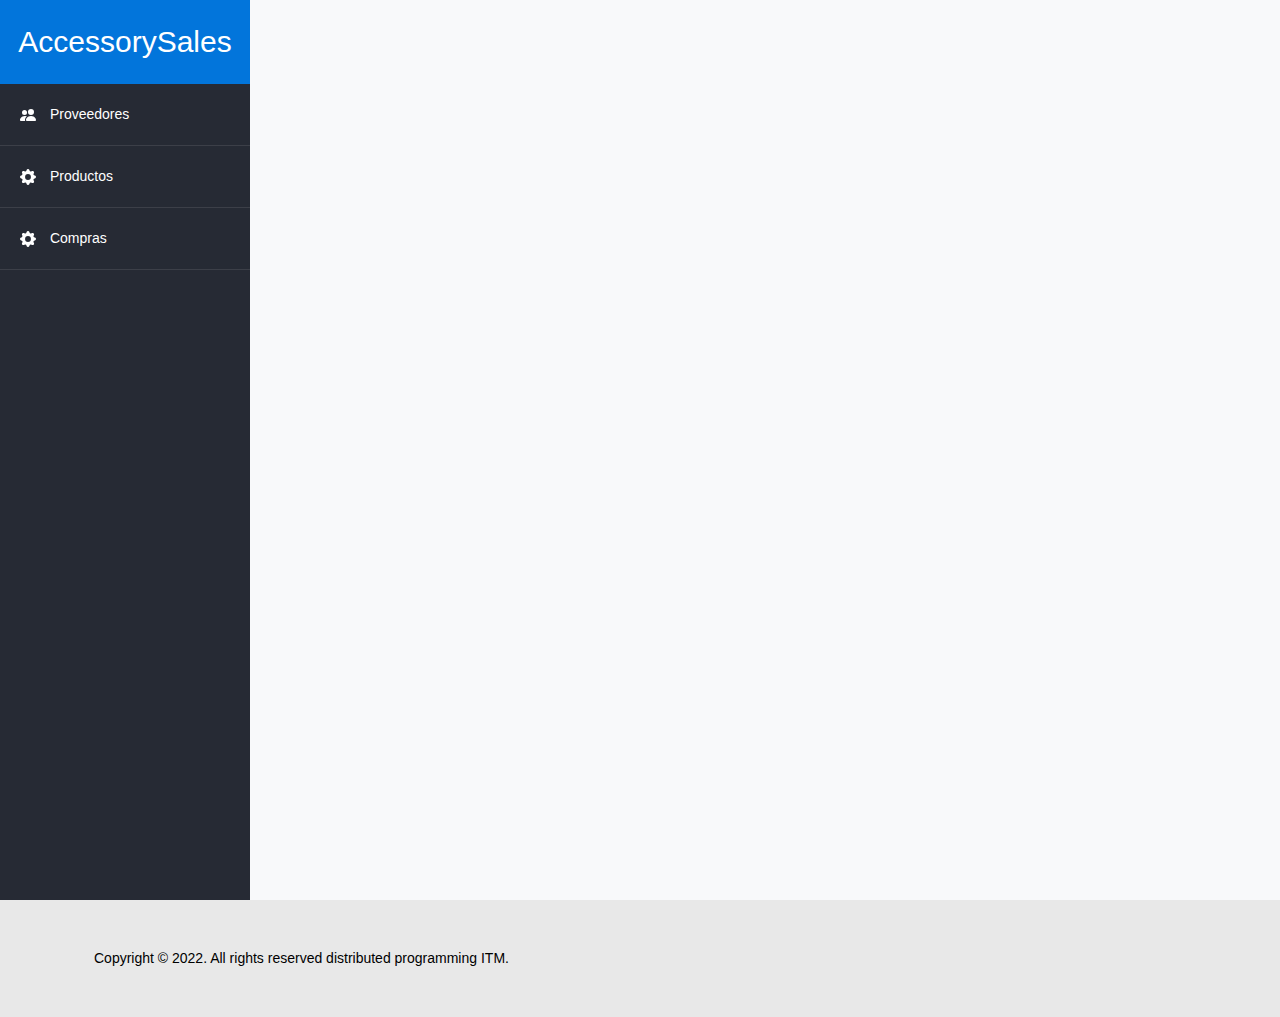
==== commit df3b538a: "Cambios shopping" ====
--- a/Web/index.html
+++ b/Web/index.html
@@ -27,6 +27,7 @@
     <script src="app/modules/suppliers/SuppliersCtrl.js"></script>
     <script src="app/modules/products/ProductsCtrl.js"></script>
     <script src="app/modules/generalIncome/generalIncomeCtrl.js"></script>
+    <script src="app/modules/shopping/shoppingCtrl.js"></script>
 
     <!-- style pages -->
     <link href="app/modules/home/home.css" rel="stylesheet" />
